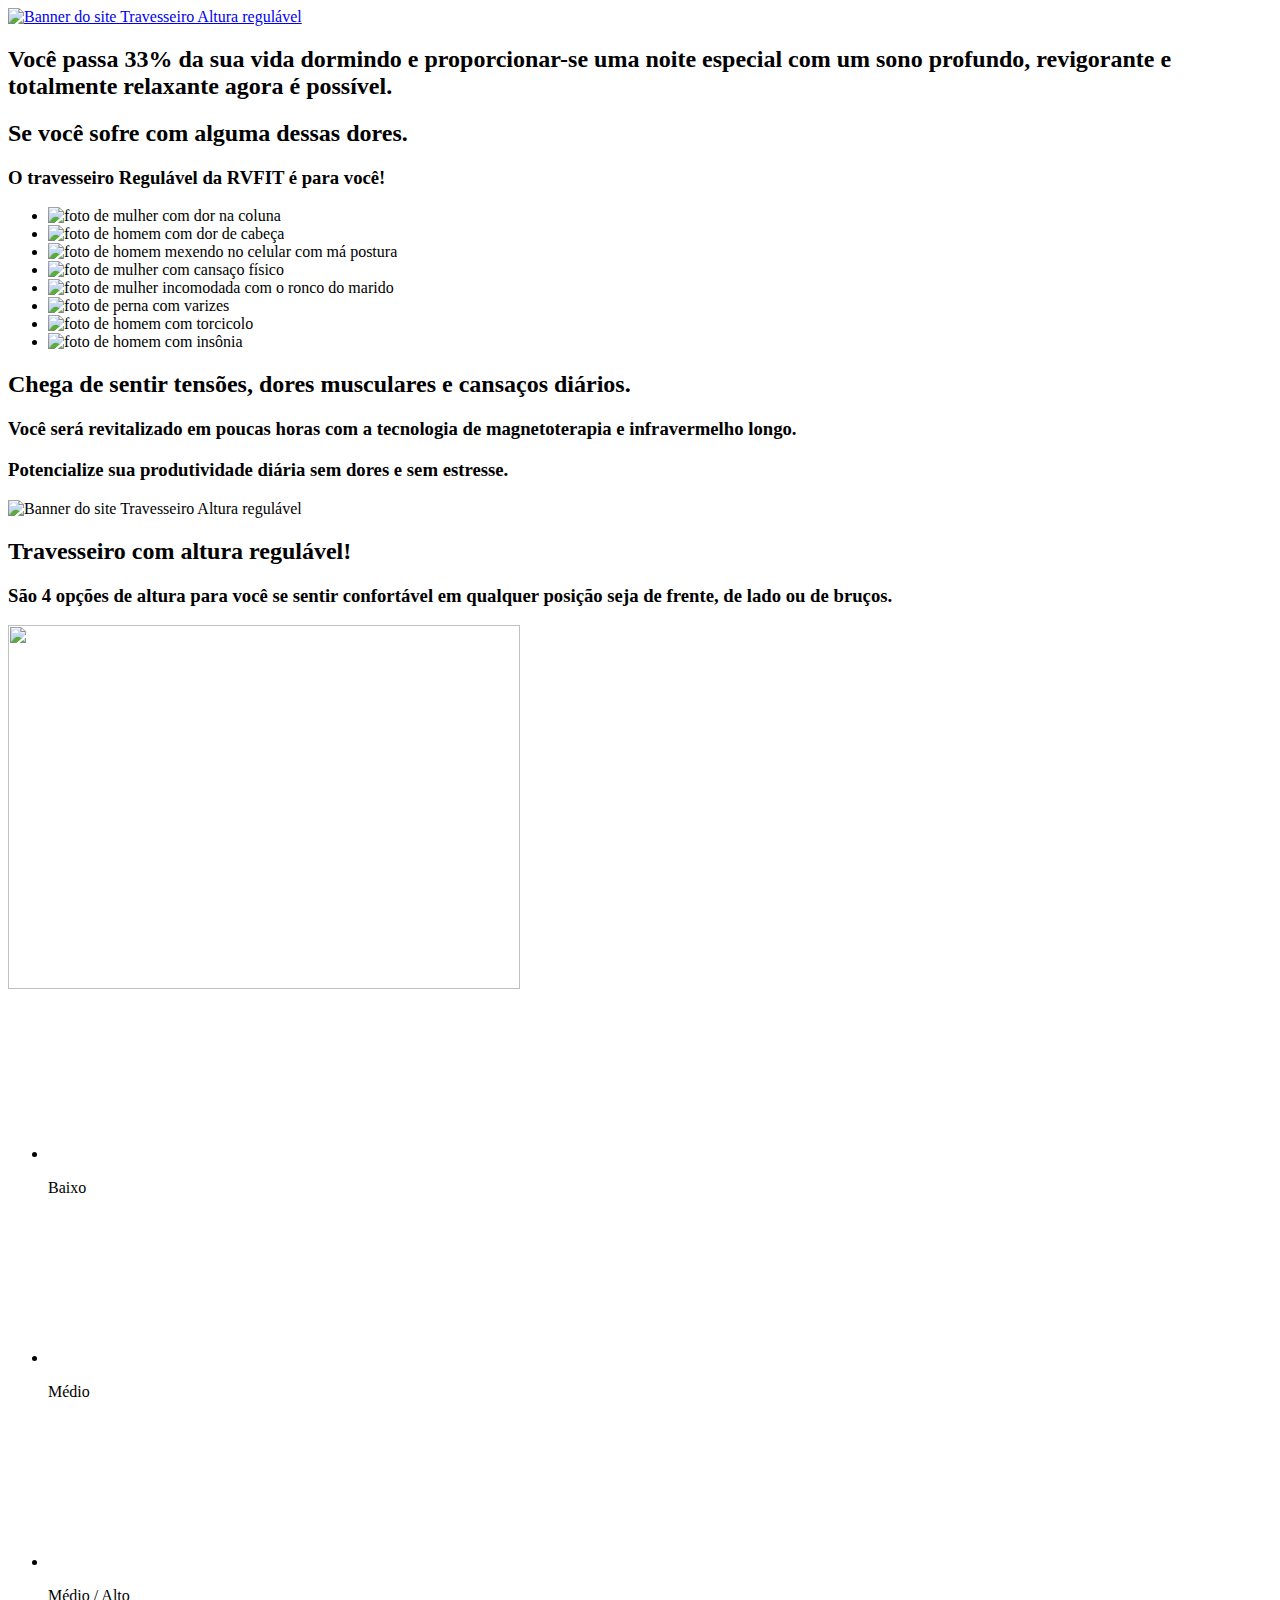
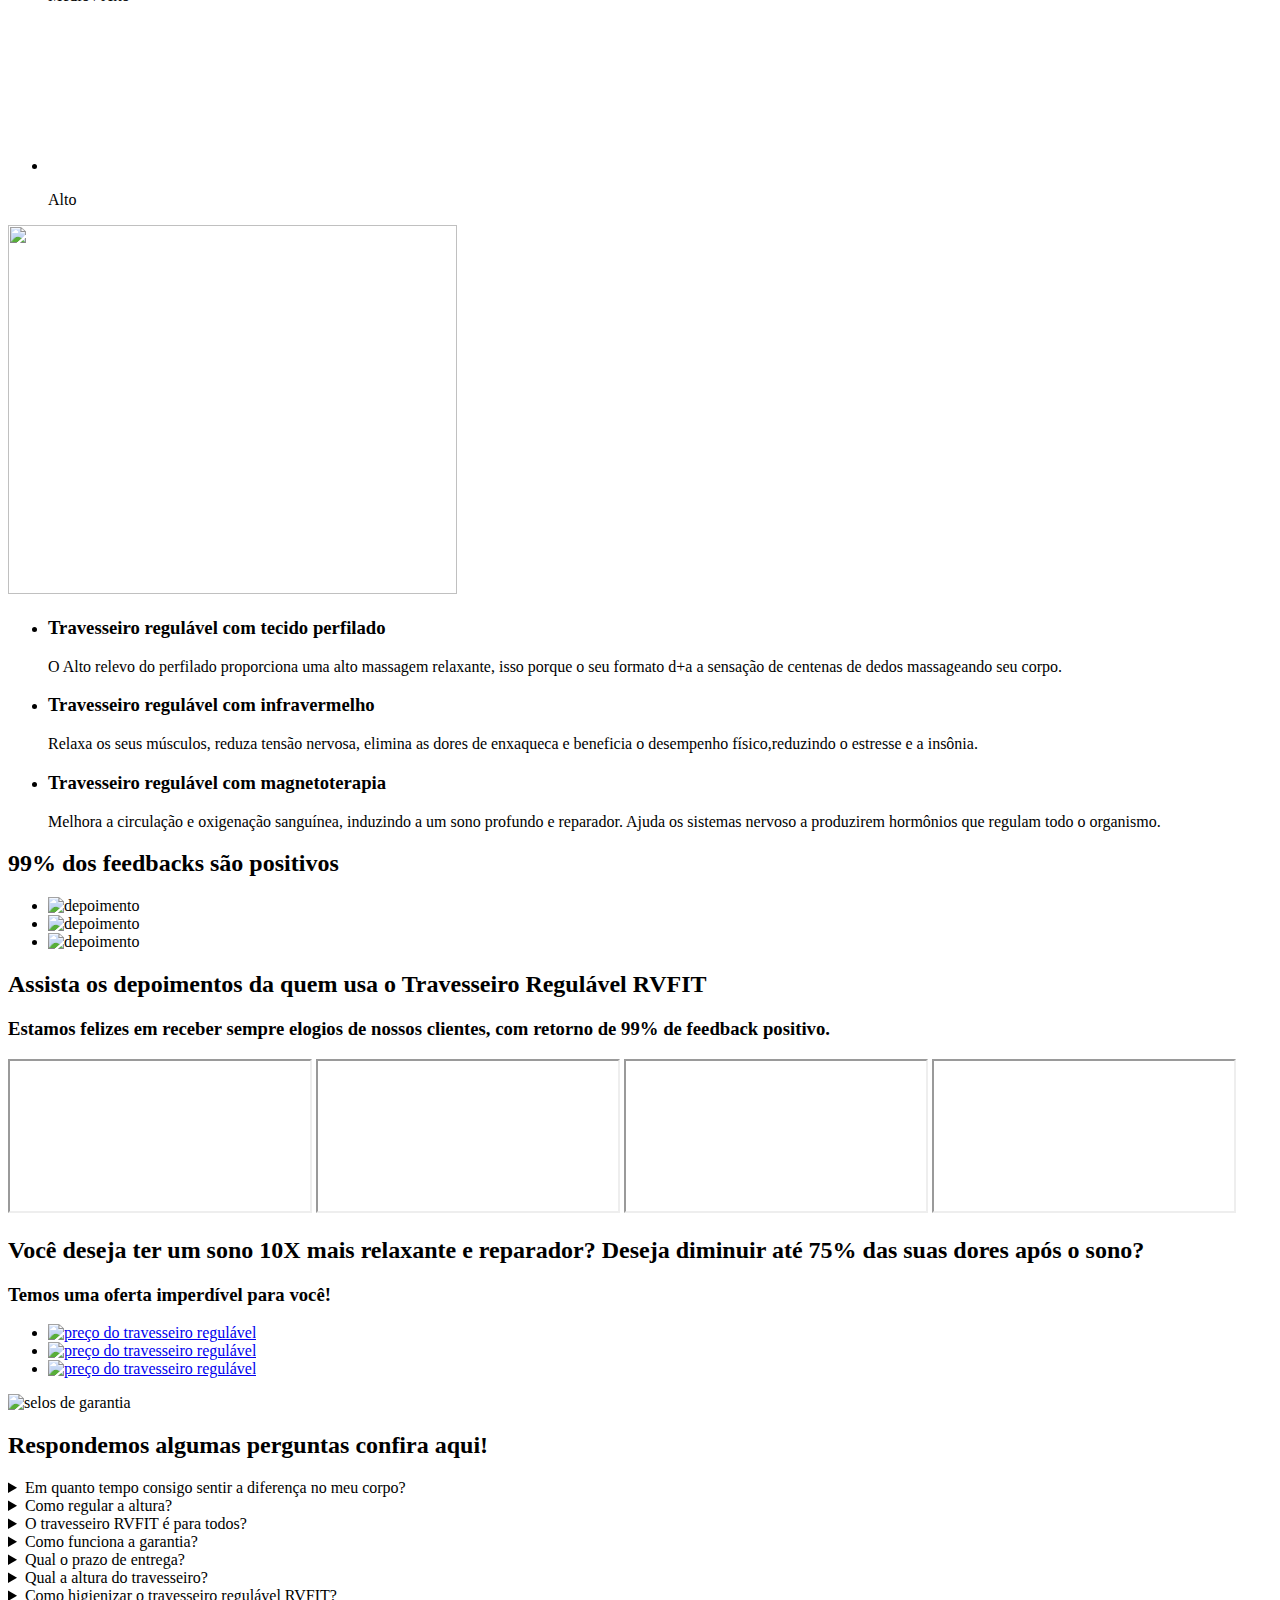
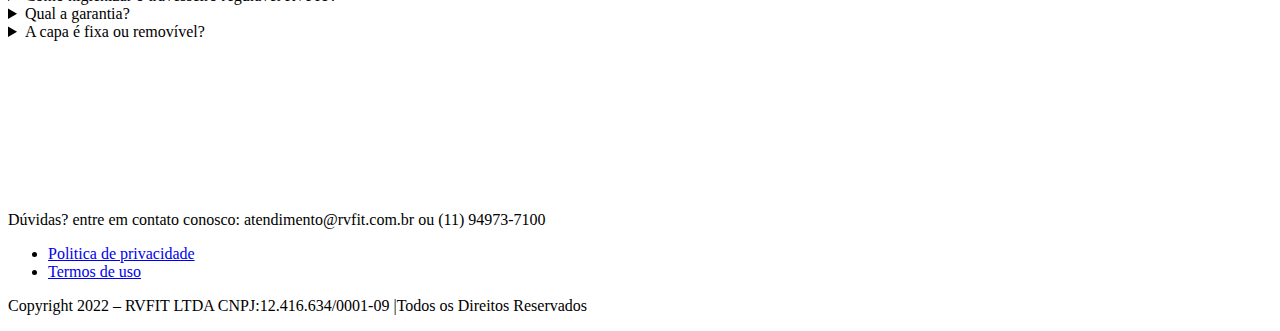
==== index.html @ 74ac34b0 "shared" ====
<!DOCTYPE html>
<html lang="pt-br">
<head>
    <!-- Config-->
    <meta charset="UTF-8" />
    <meta http-equiv="X-UA-Compatible" content="IE=edge" />
    <meta name="viewport" content="width=device-width, initial-scale=1.0" />

    <!-- Primary Meta Tags -->
    <meta name="title" content="Travesseiro altura regulável" />
    <title>Travesseiro Altura Regulável RVFIT</title>
    <meta name="description" content="Travesseiro altura regulável, Tenha um sono 10X mais relaxante e reparador logo na primeira noite!." />
    <link rel="canonical" href="https://www.travesseirorvfit.com.br"/>
    <meta name="author" content="Rodolfo Coprodutor" />
    <link rel="author" href="https://rodolfocoprodutor.com.br" />
    <meta name="robots" content="index, follow" />
    <meta name="language" content="Portuguese" />
    <link rel="icon" type="image/png" href="shared/favicon.png" />

    <!-- Google+ / Schema.org -->
    <meta itemprop="name" content="Travesseiro altura regulável" />
    <meta itemprop="description" content="Travesseiro altura regulável, Tenha um sono 10X mais relaxante e reparador logo nas primeira noite!." />
    <meta itemprop="image" content="shared/thumbnail.jpg" />
    <link rel="publisher" href="https://plus.google.com/+suapagina" />

    <!-- Open Graph / Facebook & Whatsapp & Instagram -->
    <meta property="og:title" content="Travesseiro altura regulável" />
    <meta property="og:description" content="Travesseiro altura regulável, Tenha um sono 10X mais relaxante e reparador logo nas primeira noite!." />
    <meta property="og:url" content="https://www.travesseirorvfit.com.br" />
    <meta property="og:site_name" content="Travesseiro altura regulável" />
    <meta property="og:type" content="website" />
    <meta property="og:image" content="share/thumbnail.jpg" />
    <meta property="og:locale" content="pt_BR" />
    <meta property="og:image:type" content="image/jpg" />
    <meta property="og:image:width" content="300" />
    <meta property="og:image:height" content="300" />
   
     <!-- Twitter -->
    <meta name="twitter:title" content="Travesseiro altura regulável" />
    <meta name="twitter:description" content="Travesseiro altura regulável, Tenha um sono 10X mais relaxante e reparador logo nas primeira noite!." />
    <meta name="twitter:url" content="https://www.travesseirorvfit.com.br" />
    <meta name="twitter:card" content="summary_large_image" />
    <meta name="twitter:image" content="shared/thumbnail.jpg" />
    <meta name="twitter:creator" content="@author" />

    <!-- Pinterest -->
    <meta name="pinterest" content="nopin" description="Sorry, you can't save from my website!" />

    <!-- Verify website ownership -->
    <meta name="google-site-verification" content="" /><!-- Google Search Console -->
    <meta name="facebook-domain-verification" content="" /><!-- facebook verification -->
    <meta name="p:domain_verify" content=""/><!-- Pinterest Console-->


    <!-- Stylesheets-->
    <link rel="stylesheet" href="sources/main.css" />

</head>
</head>
<body>
    <header class="banner-hero">
        <a href="#offer">
            <picture>
                <source media="(min-width:768px)" srcset="assets/banner_desk.webp" type="image/webp">
                <source media="(min-width:320px)" srcset="assets/banner_mob.webp" type="image/webp">
                <img src="assets/banner_desk.webp" alt="Banner do site Travesseiro Altura regulável" width="1920" height="600" type="image/webp">
            </picture>
        </a>
    </header>
    <main>
        <section class="s-chamada">
            <div class="container">
                <h2>
                    Você passa 33% da sua vida dormindo e proporcionar-se uma noite especial com um <b>sono profundo,</b>  revigorante e totalmente <b>relaxante agora é possível.</b>
                </h2>
            </div>
        </section>
    
        <section class="s-pain">
            <div class="container">
                <header class="pain_title">
                    <h2> <b>Se você sofre</b>  com alguma dessas dores.</h2>
                    <h3>O travesseiro Regulável da RVFIT é <b>para você!</b> </h3>
                </header>
                <ul class="pain-content">
                    <li class="pain-item"><img loading="lazy" src="assets/foto-1.webp" alt="foto de mulher com dor na coluna" width="280" height="265" type="image/webp"></li>
                    <li class="pain-item"><img loading="lazy" src="assets/foto-2.webp" alt="foto de homem com dor de cabeça" width="280" height="265" type="image/webp"></li>
                    <li class="pain-item"><img loading="lazy" src="assets/foto-3.webp" alt="foto de homem mexendo no celular com má postura" width="280" height="265" type="image/webp"></li>
                    <li class="pain-item"><img loading="lazy" src="assets/foto-4.webp" alt="foto de mulher com cansaço físico" width="280" height="265" type="image/webp"></li>
                    <li class="pain-item"><img loading="lazy" src="assets/foto-5.webp" alt="foto de mulher incomodada com o ronco do marido" width="280" height="265" type="image/webp"></li>
                    <li class="pain-item"><img loading="lazy" src="assets/foto-6.webp" alt="foto de perna com varizes" width="280" height="265" type="image/webp"></li>
                    <li class="pain-item"><img loading="lazy" src="assets/foto-7.webp" alt="foto de homem com torcicolo" width="280" height="265" type="image/webp"></li>
                    <li class="pain-item"><img loading="lazy" src="assets/foto-8.webp" alt="foto de homem com insônia" width="280" height="265" type="image/webp"></li>
                </ul>
            </div>
        </section>
    
        <section class="s-chega">
            <div class="container">
                <header class="chega-title">
                    <h2>Chega de sentir tensões, dores musculares e cansaços diários.</h2>
                    <h3>Você será revitalizado <strong>em poucas horas</strong>  com a tecnologia de magnetoterapia e infravermelho longo.</h3>
                    <h3>Potencialize sua produtividade diária <strong>sem dores e sem estresse.</strong> </h3>
                </header>
                <picture>
                    <source media="(min-width:768px)" srcset="assets/banner-chega-desk.webp" type="image/webp" />
                    <source media="(min-width:320px)" srcset="assets/banner-chega-mob.webp" type="image/webp" />
                    <img loading="lazy" src="assets/banner-chega-desk.webp" alt="Banner do site Travesseiro Altura regulável" width="1920" height="600" type="image/webp" />
                </picture>
            </div>
        </section>
    
        <section class="s-altura_regulavel">
            <div class="container">
                <header class="altura_regulavel-title">
                    <h2>Travesseiro com altura regulável!</h2>
                    <h3>São 4 opções de altura para você se sentir confortável em qualquer posição seja de frente, de lado ou de bruços.</h3>
                </header>
                <div class="content-altura_regulavel">
                    
                    <img loading="lazy" src="assets/travesseiro.webp" alt="" width="512" height="364" />
                    <ul class="altura_regulavel_items">
                        <li class="altura_regulavel_item">
                            <svg class="icon icon-baixo"><use xlink:href="assets/i.svg#icon-baixo"></use></svg>
                            <p>Baixo</p>
                        </li>
                        <li class="altura_regulavel_item">
                            <svg class="icon icon-baixo"><use xlink:href="assets/i.svg#icon-medio"></use></svg>
                            <p>Médio</p>
                        </li>
                        <li class="altura_regulavel_item">
                            <svg class="icon icon-baixo"><use xlink:href="assets/i.svg#icon-medio-alto"></use></svg>
                            <p>Médio / Alto</p>
                        </li>
                        <li class="altura_regulavel_item">
                            <svg class="icon icon-baixo"><use xlink:href="assets/i.svg#icon-alto"></use></svg>
                            <p>Alto</p>
                        </li>
                    </ul>
                </div>
            </div>
        </section>
        <section class="s-travesseiro-tec">
            <div class="container">
                <img loading="lazy" src="assets/travesseiro-tec.webp" alt="" width="449" height="369">
                <ul>
                    <li>
                        <h3> Travesseiro regulável com tecido perfilado</h3>
                        <p>O Alto relevo do perfilado proporciona uma alto massagem relaxante, isso porque o seu formato d+a a sensação de centenas de dedos massageando seu corpo.</p>
                    </li>
                    <li>
                        <h3> Travesseiro regulável com infravermelho</h3>
                        <p>Relaxa os seus músculos, reduza tensão nervosa, elimina as dores de enxaqueca e beneficia o desempenho físico,reduzindo o estresse e a insônia.</p>
                    </li>
                    <li>
                        <h3> Travesseiro regulável com magnetoterapia</h3>
                        <p>Melhora a circulação e oxigenação sanguínea, induzindo a um sono profundo e reparador. Ajuda os sistemas nervoso a produzirem hormônios que regulam todo o organismo.</p>
                    </li>
                </ul>
            </div>
        </section>

        <section class="s-google">
            <div class="container">
                <header class="google-title">
                    <h2>99% dos feedbacks são positivos</h2>
                </header>
                <div class="content-google">
                    <ul>
                        <li class="avaliacao">
                            <img loading="lazy" src="assets/depoimento-1.webp" alt="depoimento" width="640" height="1140">
                        </li>
                        <li class="avaliacao">
                            <img loading="lazy" src="assets/depoimento-2.webp" alt="depoimento" width="640" height="1140">
                        </li>
                        <li class="avaliacao">
                            <img loading="lazy" src="assets/depoimento-2.webp" alt="depoimento" width="640" height="1140">
                        </li>
                        
                    </ul>
                </div>
            </div>
        </section>

        <section class="s-depoimentos">
            <div class="container">
                <div class="depoimentos-title">
                    <h2>Assista os depoimentos da quem usa o Travesseiro Regulável RVFIT</h2>
                    <h3>Estamos felizes em receber sempre elogios de nossos clientes, com retorno de <strong>99% de feedback positivo.</strong> </h3>
                </div>
                <div class="content-depoimentos">
                    
                    <iframe src="https://www.youtube.com/embed/ycH0AL07REw"></iframe>

                    <iframe src="https://www.youtube.com/embed/g_jh-Hj7Re0"></iframe>

                    <iframe src="https://www.youtube.com/embed/1iN8VGmGrv4"></iframe>

                    <iframe src="https://www.youtube.com/embed/cWYl46pFeRU"></iframe>
                </div>
            </div>
        </section>

        <section class="s-offer">
            <div class="container">
                <div class="offer-title">
                    <h2>Você deseja ter um sono <strong> 10X mais relaxante</strong> e reparador?
                        Deseja <strong> diminuir até 75% das suas dores</strong> após o sono?</h2>
                    
                    <h3>Temos uma <b> oferta imperdível</b> para você!</h3>
                </div> 
                <ul class="content-offer" id="offer">
                        <li><a href="https://app.monetizze.com.br/checkout/DCB167371" target="_blank" rel="noopener noreferrer"><img src="assets/plano-1.webp" alt="preço do travesseiro regulável" width="280" height="517"></a></li>
                        <li><a href="https://app.monetizze.com.br/checkout/DRB167372" target="_blank" rel="noopener noreferrer"><img src="assets/plano-2.webp" alt="preço do travesseiro regulável" width="280" height="517"></a></li>
                        <li><a href="https://app.monetizze.com.br/checkout/DDV172628" target="_blank" rel="noopener noreferrer"><img src="assets/plano-3.webp" alt="preço do travesseiro regulável" width="280" height="517"></a></li>
                </ul>
                <img class="selos" loading="lazy" src="assets/selos.webp" alt="selos de garantia" width="410" height="37">   
            </div>
        </section>
        <section class="s-faq">
            <div class="container">
                <h2>Respondemos algumas perguntas confira aqui!</h2>

                <div class="content-faq">
                    <details>
                        <summary>Em quanto tempo consigo sentir a diferença no meu corpo?</summary>
                        <p>A diferença pode ser percebida logo na primeira noite de sono.</p>
                    </details>
                    <details>
                        <summary>Como regular a altura?</summary>
                        <p>Para regular a altura, você deve abrir o zíper lateral e fazer o controle através das camadas.</p>
                    </details>
                    <details>
                        <summary>O travesseiro RVFIT é para todos?</summary>
                        <p>O travesseiro RVFIT pode ser usado por adultos e crianças devido ao seu controle de altura e é vedado o uso, apenas para pessoas usuárias de marca passo.</p>
                    </details>
                    <details>
                        <summary>Como funciona a garantia?</summary>
                        <p>A garantia é de xxxxx dias para defeitos de fabricação.</p>
                    </details>
                    <details>
                        <summary>Qual o prazo de entrega?</summary>
                        <p>Somo uma empresa Nacional com estoque no Brasil, nosso prazo de entrega é de até xxxx dias.</p>
                    </details>
                    <details>
                        <summary>Qual a altura do travesseiro?</summary>
                        <p>O travesseiro regulável da RVFIT vai de 5 a 12 cm podendo ser regulado conforme a sua necessidade.</p>
                    </details>
                    <details>
                        <summary>Como higienizar o travesseiro regulável RVFIT?</summary>
                        <p>Indicamos usar fronha impermeável e outra de algodão, para que se higienize apenas as fronhas , para manter seu travesseiro livre de ácaros e bactérias.</p>
                    </details>
                    <details>
                        <summary>Qual a garantia?</summary>
                        <p>Confiamos tanto na qualidade do RVFIT que oferecemos uma Garantia DE 3 meses , conforto, qualidade e tecnologia juntos em um único travesseiro.</p>
                    </details>
                    <details>
                        <summary>A capa é fixa ou removível?</summary>
                        <p>A capa é fixa, sugerimos colocar fronha impermeável e de algodão.</p>
                    </details>
                </div>
            </div>
        </section>
    </main>

    <footer>
            <div class="container">
                <svg class="logo"><use xlink:href="assets/i.svg#logo"></use></svg>
                <p>Dúvidas? entre em contato conosco: atendimento@rvfit.com.br ou (11) 94973-7100</p>
                <nav>
                    <ul>
                        <li> <a href="termos.html" target="_blank" rel="noopener noreferrer">Politica de privacidade</a> </li>
                        <li><a href="politica.html" target="_blank" rel="noopener noreferrer">Termos de uso</a> </li>
                    </ul>
                </nav>
                <p>Copyright 2022 – RVFIT LTDA CNPJ:12.416.634/0001-09 |Todos os Direitos Reservados </p>
            </div>
    </footer>

</body>
</html>
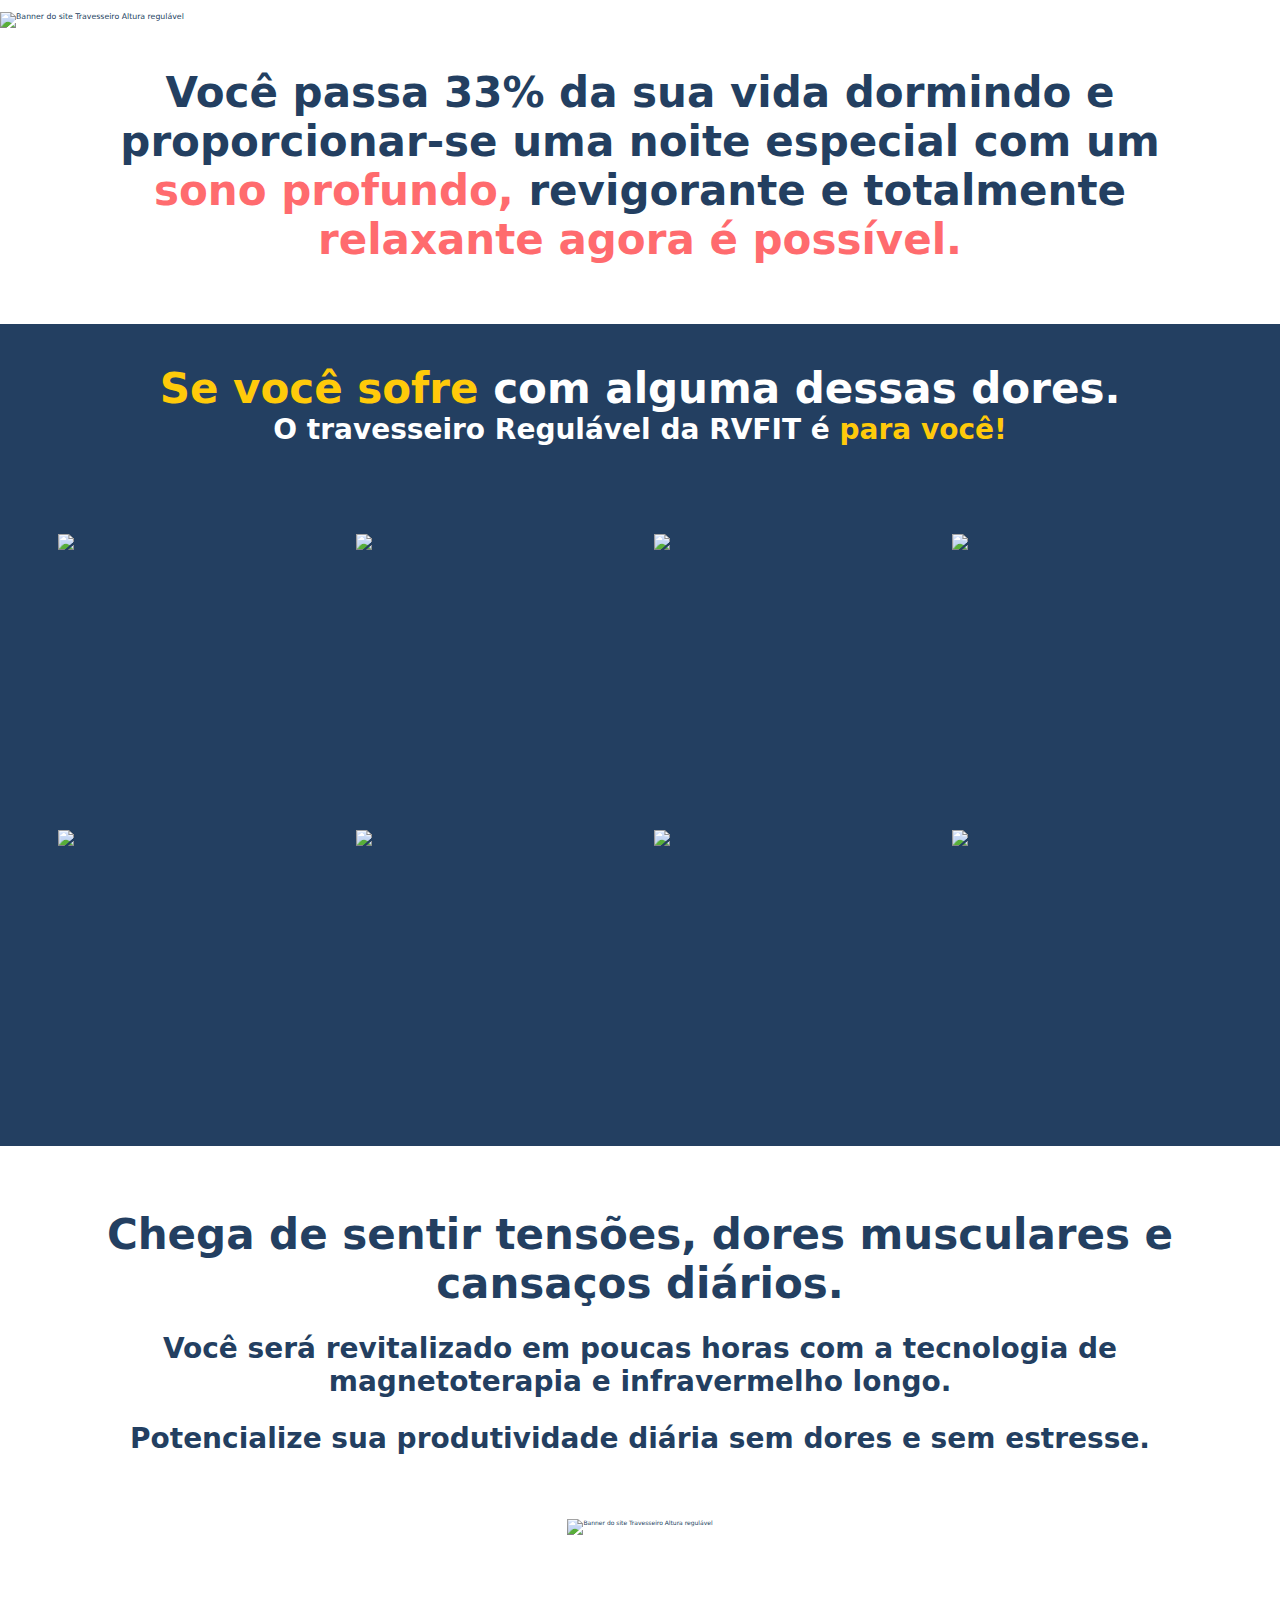
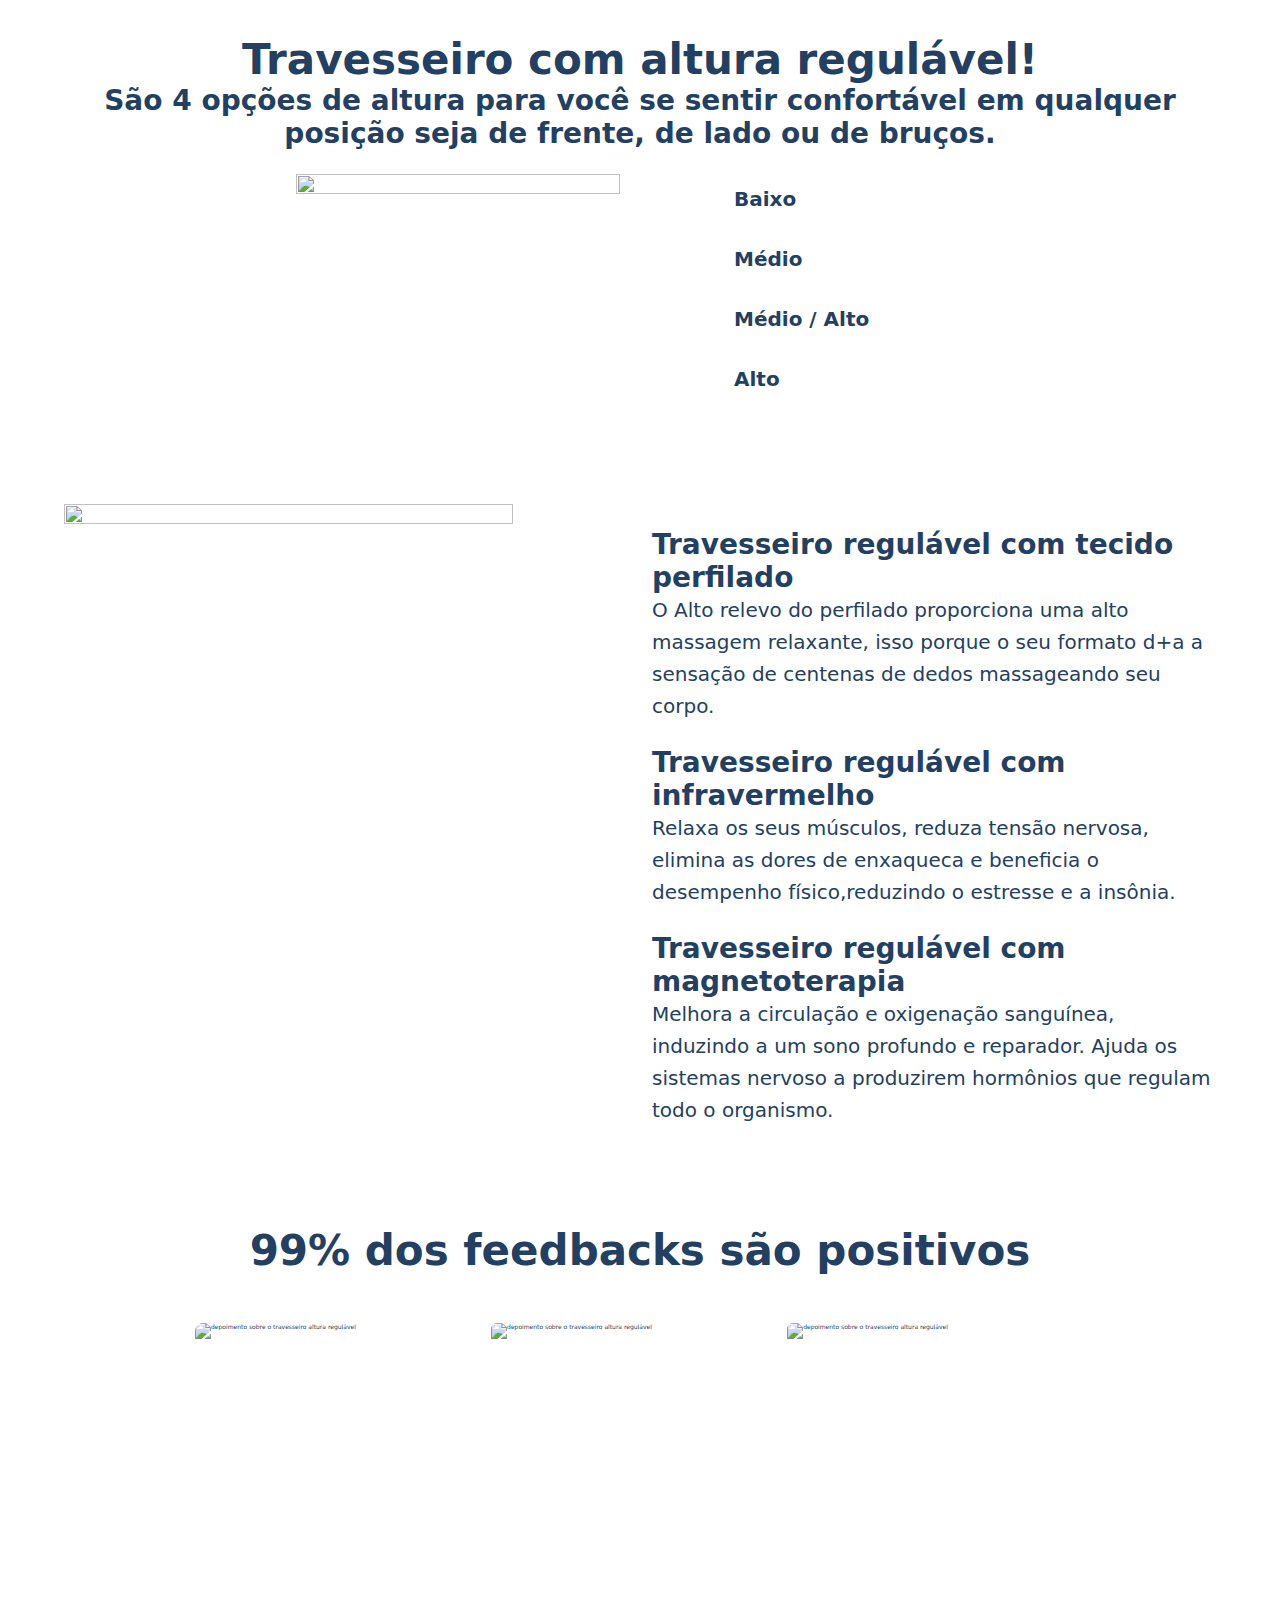
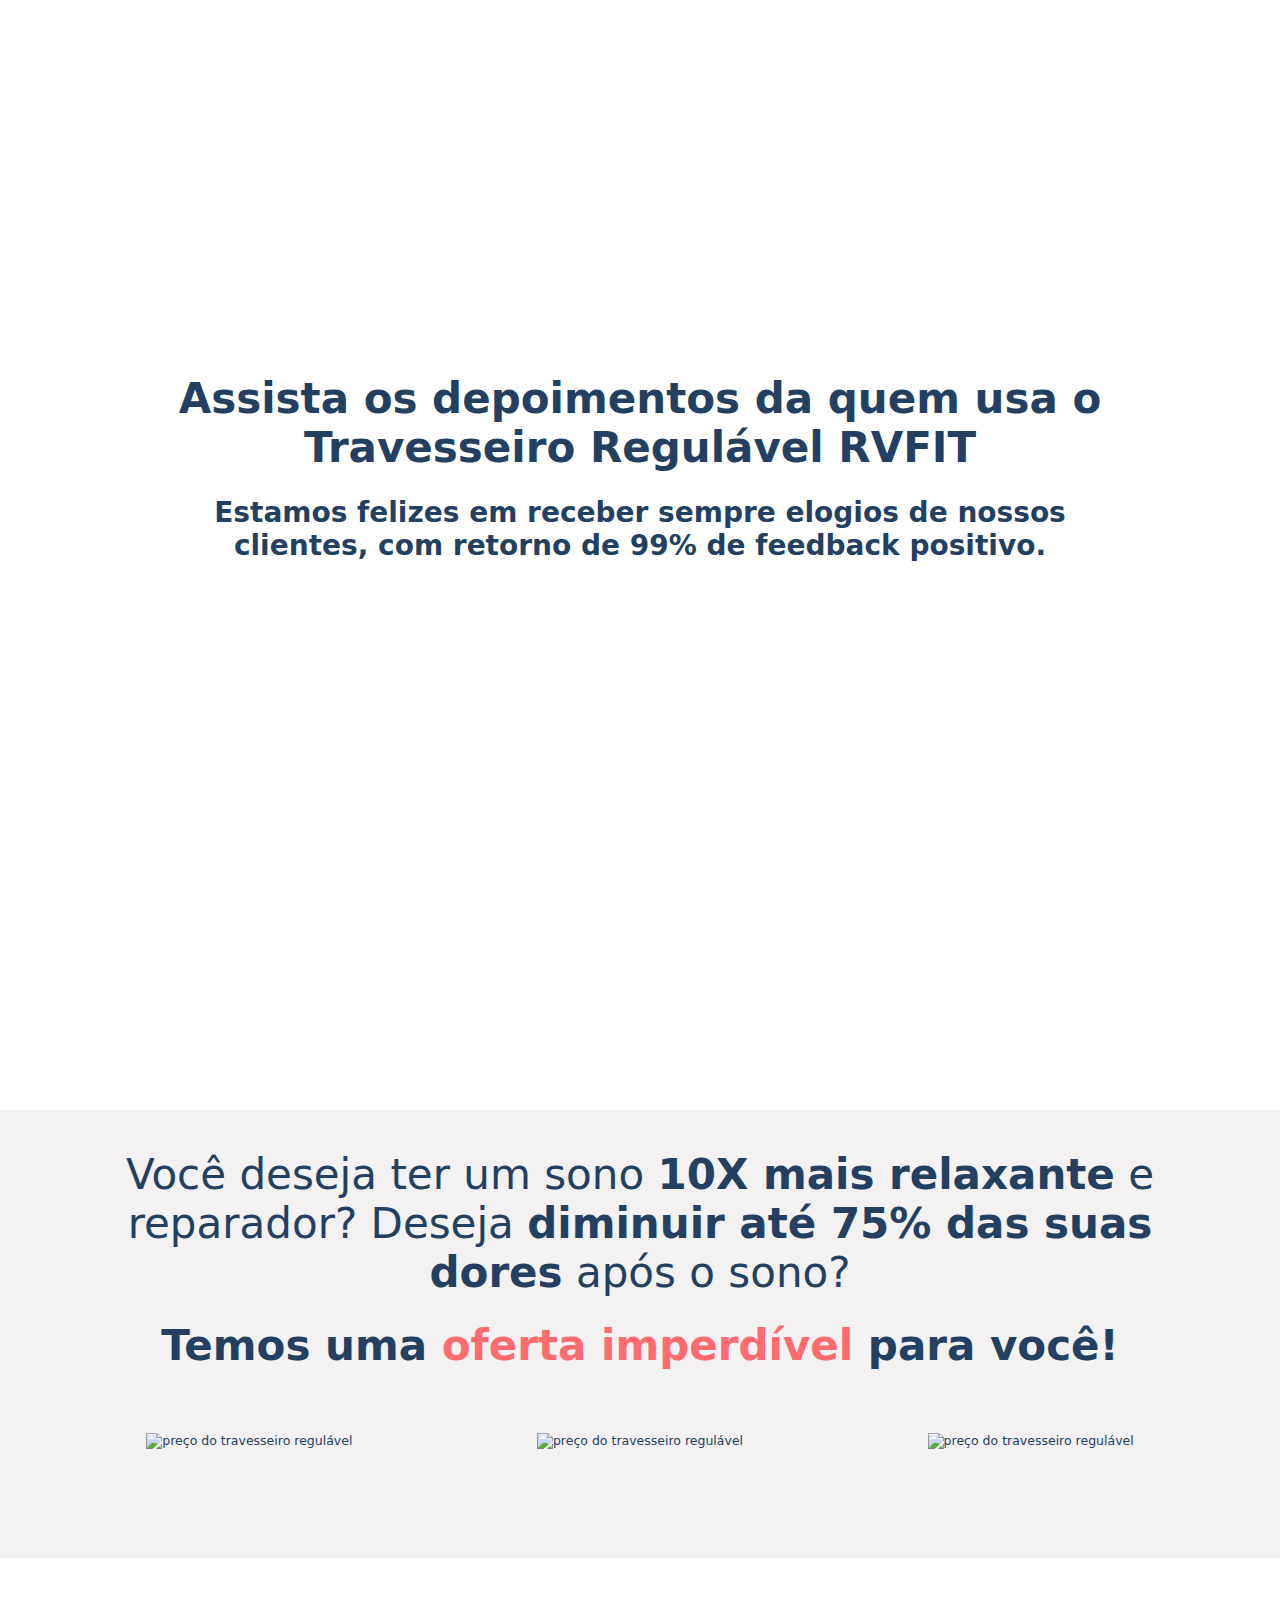
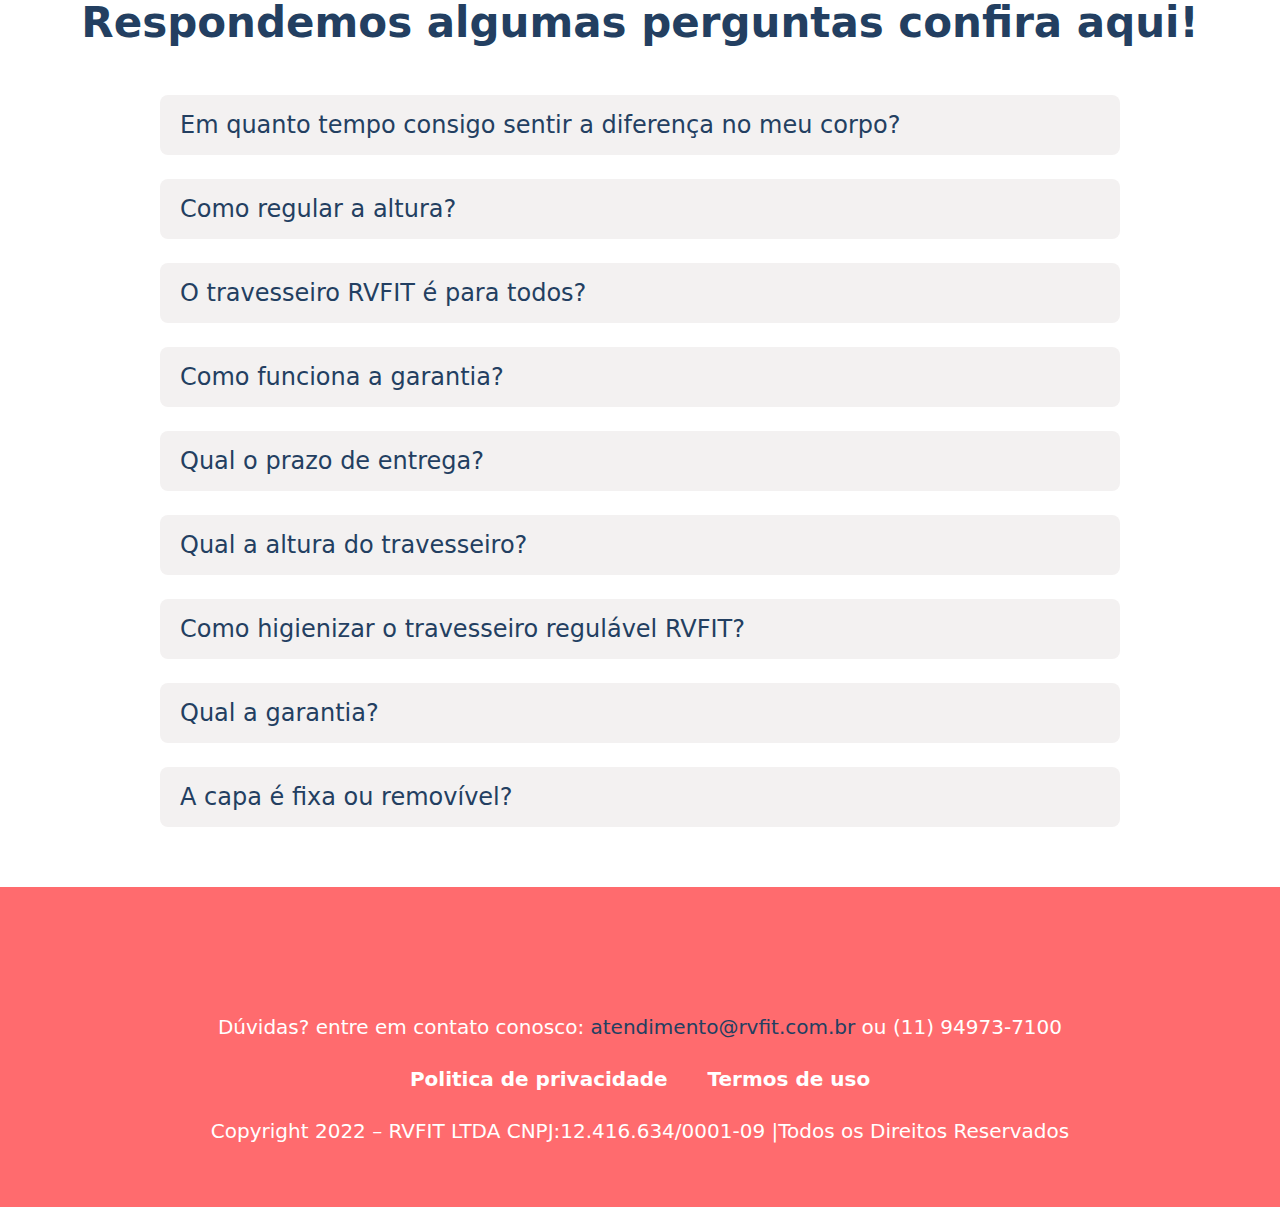
==== commit 5cb60ad8: "depoimentos carrossel" ====
--- a/index.html
+++ b/index.html
@@ -29,7 +29,7 @@
     <meta property="og:url" content="https://www.travesseirorvfit.com.br" />
     <meta property="og:site_name" content="Travesseiro altura regulável" />
     <meta property="og:type" content="website" />
-    <meta property="og:image" content="share/thumbnail.jpg" />
+    <meta property="og:image" content="shared/thumbnail.jpg" />
     <meta property="og:locale" content="pt_BR" />
     <meta property="og:image:type" content="image/jpg" />
     <meta property="og:image:width" content="300" />
@@ -165,19 +165,12 @@
                 <header class="google-title">
                     <h2>99% dos feedbacks são positivos</h2>
                 </header>
-                <div class="content-google">
-                    <ul>
-                        <li class="avaliacao">
-                            <img loading="lazy" src="assets/depoimento-1.webp" alt="depoimento" width="640" height="1140">
-                        </li>
-                        <li class="avaliacao">
-                            <img loading="lazy" src="assets/depoimento-2.webp" alt="depoimento" width="640" height="1140">
-                        </li>
-                        <li class="avaliacao">
-                            <img loading="lazy" src="assets/depoimento-2.webp" alt="depoimento" width="640" height="1140">
-                        </li>
-                        
-                    </ul>
+                <div class="content_recomend">
+                     <figure>
+                        <img loading="lazy" src='assets/depoimento-1.webp' alt='depoimento sobre o travesseiro altura regulável' width="640" height="1140">
+                        <img loading="lazy" src='assets/depoimento-2.webp' alt='depoimento sobre o travesseiro altura regulável' width="640" height="1140">
+                        <img loading="lazy" src='assets/depoimento-3.webp' alt='depoimento sobre o travesseiro altura regulável' width="640" height="1140">
+                    </figure>
                 </div>
             </div>
         </section>
@@ -266,7 +259,7 @@
     <footer>
             <div class="container">
                 <svg class="logo"><use xlink:href="assets/i.svg#logo"></use></svg>
-                <p>Dúvidas? entre em contato conosco: atendimento@rvfit.com.br ou (11) 94973-7100</p>
+                <p>Dúvidas? entre em contato conosco: <a href="mailto:atendimento@rvfit.com.br">atendimento@rvfit.com.br</a>  ou <a href="https://web.whatsapp.com/send?phone=55%2011%2094973-7100&text=Ol%C3%A1%2C+tenho+algumas+d%C3%BAvidas" target="_blank" rel="noopener noreferrer"></a> (11) 94973-7100</p>
                 <nav>
                     <ul>
                         <li> <a href="termos.html" target="_blank" rel="noopener noreferrer">Politica de privacidade</a> </li>
--- a/sources/main.css
+++ b/sources/main.css
@@ -0,0 +1,414 @@
+/* Variables css*/
+:root{
+    /* Colors */
+    /* Color mode HSL(hue, saturation, lightness)*/
+    /*
+        blue    :   hsl(224, 69%, 14%)
+        red     :   hsl(0, 100%, 43%)
+        gray    :   hsl(0, 0%, 98%)
+        green   :   hsl(100, 83%, 41%)
+        yellow  :   HSL(52, 100%, 50%)
+    */
+
+    --hue: 213;
+    --sat: 47%;
+    --lig: 26%;
+
+    --brand-color1: hsl(var(--hue), var(--sat), var(--lig)) ;
+    --brand-color2: hsl(359, 100%, 71%);
+    --brand-color2-light: hsl(359, 100%, 90%);
+    --gray-color: hsl(0, 8%, 95%);
+    --title-color: hsl(var(--hue), var(--sat), var(--lig));
+    --text-color: hsl(var(--hue), 15%, 45%);
+    --text-color-light: hsl(var(--hue), 8%, 75%);
+    --text-color-lighten: hsl(var(--hue), 8%, 92%);
+    --body-color: hsl(var(--hue), 100%, 99%);
+    --container-color: #fff;
+    --attention-color-red: hsl(0, 100%, 43%);
+    --attention-color-green: hsl(120, 60%, 48%);
+    --attention-color-green-shadow: hsl(120, 60%, 32%);
+    --attention-color-yellow: hsl(47, 100%, 52%);
+
+    /* Font and typography */
+    /* .5rem = 8px / 1rem = 16px */
+    --body-font: 'system-ui', sans-serif;
+    --header: 5.8rem;
+    --title: clamp(3.2rem, 3.8vw, 4.2rem);
+    --subtitle: clamp(2rem, 2.4vw, 2.8rem);
+    --subtitle-h4: clamp(1.8rem, 2.2vw, 2.4rem);
+    --body-text: clamp(1.6rem, 1.8vw, 2rem);
+    --details: clamp(1.4rem, 1.6vw, 1.8rem);
+    --smallest: clamp(1rem, 1.2vw, 1.4rem);
+
+}
+
+*,
+*::after,
+*::before{
+    list-style:none;
+    text-decoration:none;
+    margin:0;
+    padding:0;
+    text-align:left;
+    border:0;
+    outline-color:#ccc;
+    color: var(--brand-color1);
+    -webkit-font-smoothing:antialiased;
+    -moz-osx-font-smoothing:grayscale;
+    -webkit-box-sizing:border-box;
+    box-sizing:border-box;
+    font-size:62.5%;
+    font-family: var(--body-font);
+    font-display:optional;
+}
+html{
+    max-width: 1920px;
+    margin: auto;
+    scroll-behavior: smooth;
+    direction: ltr;
+}
+
+h1{
+    font-size: var(--header);
+    text-transform: uppercase;
+    font-weight: 700;
+    line-height: 120%;
+    text-align: center;
+}
+h2{
+    font-size: var(--title);
+    font-weight: 700;
+}
+h3{
+    font-size: var(--subtitle);
+    font-weight: 600;
+}
+h4{
+    font-size: var(--subtitle-h4);
+    font-weight: 500;
+}
+p{
+    font-size: var(--body-text);
+    line-height: 160%;
+}
+li{
+    font-size: var(--body-text);
+}
+a{
+    font-size: var(--body-text);
+    font-weight: 500;
+}
+img{
+    width: 100%;
+    height: auto;
+}
+span{
+    font-size: inherit;
+}
+strong{
+    font-size: inherit;
+}
+details{
+    font-size: var(--subtitle-h4);
+}
+summary{
+    font-size: var(--body-font);
+    font-weight: 500;
+}
+b{
+    font-size: inherit;
+}
+.icon-stars {
+    width: 2rem;
+    height: 2rem;
+    stroke-width: 0;
+    stroke: currentColor;
+    fill: var(--attention-color-yellow);
+}
+.icon-baixo {
+    width: 6.4rem;
+    height: 5rem;
+    stroke-width: 0;
+    stroke: currentColor;
+    fill: var(--brand-color2-light);
+}
+.logo {
+    width: 24.9rem;
+    height: 6rem;
+    stroke-width: 0;
+    stroke: currentColor;
+    fill: var(--brand-color2-light);
+}
+
+section{
+    padding-top: 4rem;
+    padding-bottom: 6rem;
+}
+.container{
+    display: grid;
+    width: min(100% - 10%, 1280px);
+    margin-inline: auto;
+    gap: 2.4rem;
+}
+
+section.banner-hero img{
+    max-width: max-content;
+    object-fit: contain;
+    max-height: 100vh;
+    object-position: center;
+}
+
+section.s-chamada .container h2{
+    text-align: center;
+}
+section.s-chamada .container h2 b{
+    color: var(--brand-color2);
+}
+
+section.s-pain{
+    background-color: var(--brand-color1);
+
+}
+
+section.s-pain .container .pain_title h2,
+section.s-pain .container .pain_title h3{
+    color: #fff;
+    text-align: center;
+}
+section.s-pain .container .pain_title h2 b,
+section.s-pain .container .pain_title h3 b{
+    color: var(--attention-color-yellow);
+}
+section.s-pain .container .pain-content{
+    display: grid;
+    grid-template-columns: repeat(auto-fit, minmax(24rem, auto));
+    margin-top: 6.4rem;
+    gap: 4rem;
+    justify-items: center;
+}
+section.s-pain .container .pain-content .pain-item{
+    display: grid;
+    max-width: 280px;
+    max-height: 256px;
+}
+section.s-pain .container .pain-content .pain-item img{
+    max-width: max-content;
+    height: auto;
+    object-fit: contain;
+    object-position: center;
+}
+
+section.s-chega .container .chega-title h2,
+section.s-chega .container .chega-title h3 {
+    text-align: center;
+    margin-top: 2.4rem;
+}
+section.s-chega .container picture {
+    margin: auto;
+    margin-top: 4rem;
+}
+section.s-chega .container img{
+    object-fit: contain;
+    object-position: center;
+    max-width: max-content;
+}
+section.s-altura_regulavel .container .altura_regulavel-title h2,
+section.s-altura_regulavel .container .altura_regulavel-title h3{
+    text-align: center;
+}
+section.s-altura_regulavel .container .content-altura_regulavel{
+    display: grid;
+    grid-template-columns: repeat(auto-fit, minmax(280px, 1fr));
+    gap: 4rem;
+}
+section.s-altura_regulavel .container .content-altura_regulavel img{
+    max-width: max-content;
+    max-height: 364px;
+    object-fit: contain;
+    object-position: center;
+    justify-self: flex-end;
+}
+section.s-altura_regulavel .container .content-altura_regulavel .altura_regulavel_items{
+    display: flex;
+    flex-direction: column;
+    gap: 1rem;
+    justify-content: center;
+}
+section.s-altura_regulavel .container .content-altura_regulavel .altura_regulavel_items .altura_regulavel_item{
+    display: flex;
+    gap: 1rem;
+    align-items: center;
+}
+section.s-altura_regulavel .container .content-altura_regulavel .altura_regulavel_items .altura_regulavel_item p{
+    font-weight: 600;
+}
+section.s-altura_regulavel .container .content-altura_regulavel .altura_regulavel_items .altura_regulavel_item img{
+    max-width: 6.4rem;
+}
+section.s-travesseiro-tec .container{
+    grid-template-columns: repeat(auto-fit, minmax(320px, 1fr));
+}
+section.s-travesseiro-tec .container img{
+    max-width: max-content;
+    max-height: 369px;
+    object-fit: contain;
+}
+section.s-travesseiro-tec .container ul li{
+    margin-top: 2.4rem;
+}
+
+section.s-google .container .google-title{
+    margin: auto;
+    width: 100%;
+    max-height: 25.6rem;
+    display: flex;
+    flex-direction: column;
+    grid-auto-rows: max-content;
+    justify-content: center;
+}
+section.s-google .container .google-title h2{
+    text-align: center;
+    margin-bottom: 2.4rem;
+}
+section.s-google .container .google-title p{
+    text-align: center;
+}
+section.s-google .container .content_recomend{ 
+    align-content: center;
+    background: transparent;
+    padding: 0; 
+    display: grid;
+    overflow: hidden;
+    justify-content: center;
+}
+section.s-google .container .content_recomend figure {
+overflow: auto;
+scroll-snap-type: x mandatory;
+border-radius: .8rem;
+}
+section.s-google .container .content_recomend img {
+scroll-snap-align: start; 
+border-radius: .6rem;
+margin-bottom: 15px;
+width: max-content;
+object-fit: contain;
+height: 512px;
+margin-right: .8rem;
+}
+section.s-google .container .content_recomend figure {
+align-content: center;
+border:none;
+background-color: transparent;
+display: grid;
+grid: auto / repeat(7, auto);
+grid-gap: 1em;
+}
+
+section.s-depoimentos .container .depoimentos-title h2,
+section.s-depoimentos .container .depoimentos-title h3{
+    text-align: center;
+    width: 100%;
+    max-width: 96rem;
+    margin: auto;
+    margin-top: 2.4rem;
+}
+section.s-depoimentos .container .content-depoimentos{
+    display: grid;
+    grid-template-columns: repeat(auto-fit, minmax(28rem, 1fr));
+    gap: 2.4rem;
+    justify-content: center;
+    justify-items: stretch;
+    align-items: stretch;
+}
+section.s-depoimentos .container .content-depoimentos iframe{
+    display: block;
+    min-height: 220px;
+}
+
+section.s-offer .container .offer-title h2{
+    text-align: center;
+    font-weight: 400;
+}
+section.s-offer .container .offer-title h3{
+    text-align: center;
+    font-weight: 700;
+    font-size: var(--title);
+    margin-top: 2.4rem;
+}
+section.s-offer .container .offer-title h3 b{
+    color: var(--brand-color2);
+}
+section.s-offer .container .content-offer{
+    display: grid;
+    grid-template-columns: repeat(auto-fit, minmax(320px, 1fr));
+    gap: 2rem;
+    justify-items:center;
+    justify-content: space-between;
+    margin-top: 3.2rem;
+}
+section.s-offer .container .content-offer li img{
+    max-width: 28rem;
+    max-height: max-content;
+    object-fit: contain;
+}
+section.s-offer{
+    background-color: var(--gray-color);
+}
+section.s-offer .container .selos{
+    max-width: max-content;
+    max-height: 3.7rem;
+    object-fit: contain;
+    justify-self: center;
+    margin-top: 2.4rem;
+}
+section.s-faq .container h2{
+    text-align: center;
+}
+section.s-faq .container .content-faq{
+    width: 100%;
+    max-width: 96rem;
+    justify-self: center;
+}
+section.s-faq .container .content-faq details{
+    margin-top: 2.4rem;
+    width: 100%;
+}
+section.s-faq .container .content-faq details p{
+    padding: 0 2rem
+}
+section.s-faq .container .content-faq summary{
+    display: block;
+    margin-top: 2.4rem;
+    padding: 1.6rem 2rem;
+    border-radius: .8rem;
+    background-color: var(--gray-color);
+    cursor: pointer;
+
+}
+
+footer{
+    padding-top: 4rem;
+    padding-bottom: 6rem;
+    background-color: var(--brand-color2);
+}
+footer .logo{
+    margin: auto;
+}
+footer p{
+    text-align: center;
+    color: #fff;
+}
+footer nav ul{
+    width: 100%;
+    display: flex;
+    gap: 4rem;
+    justify-content: center;
+}
+footer nav ul li a{
+    color: #fff;
+    font-weight: 600;
+}
+
+iframe{
+
+}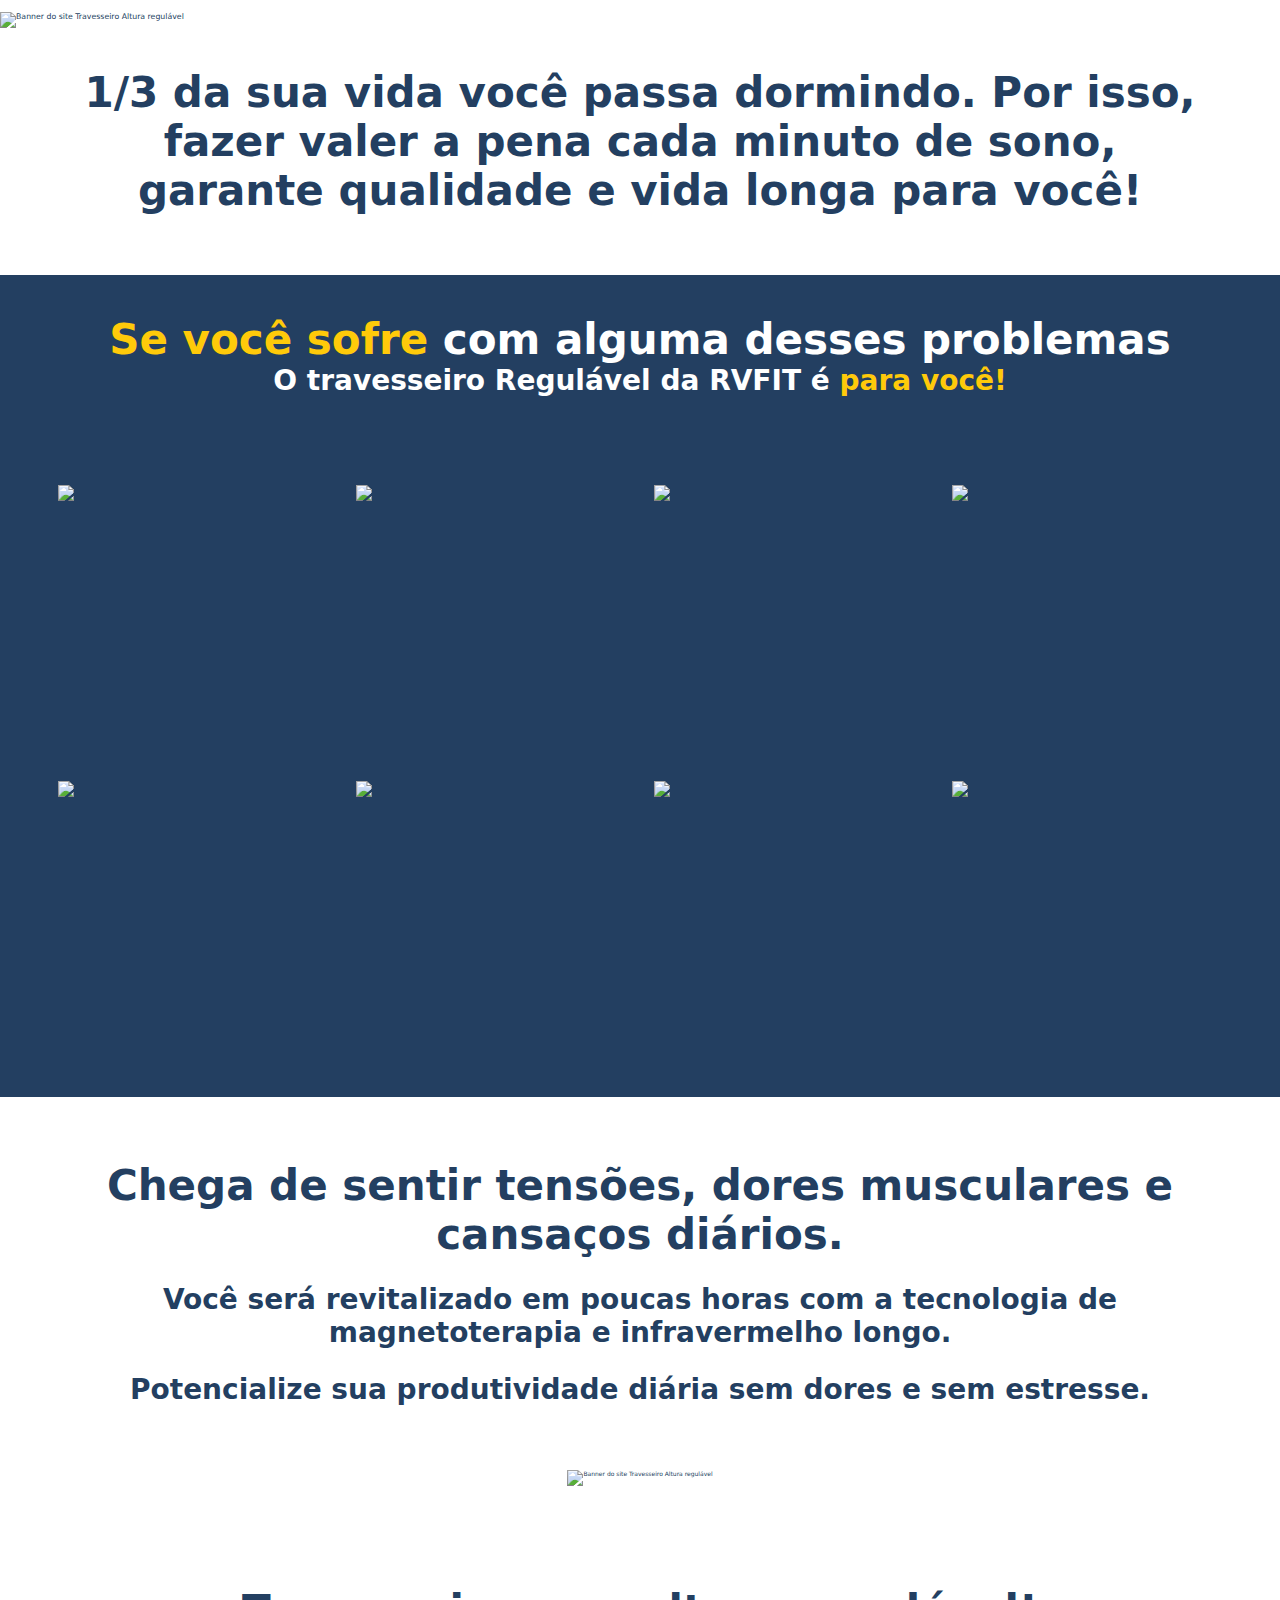
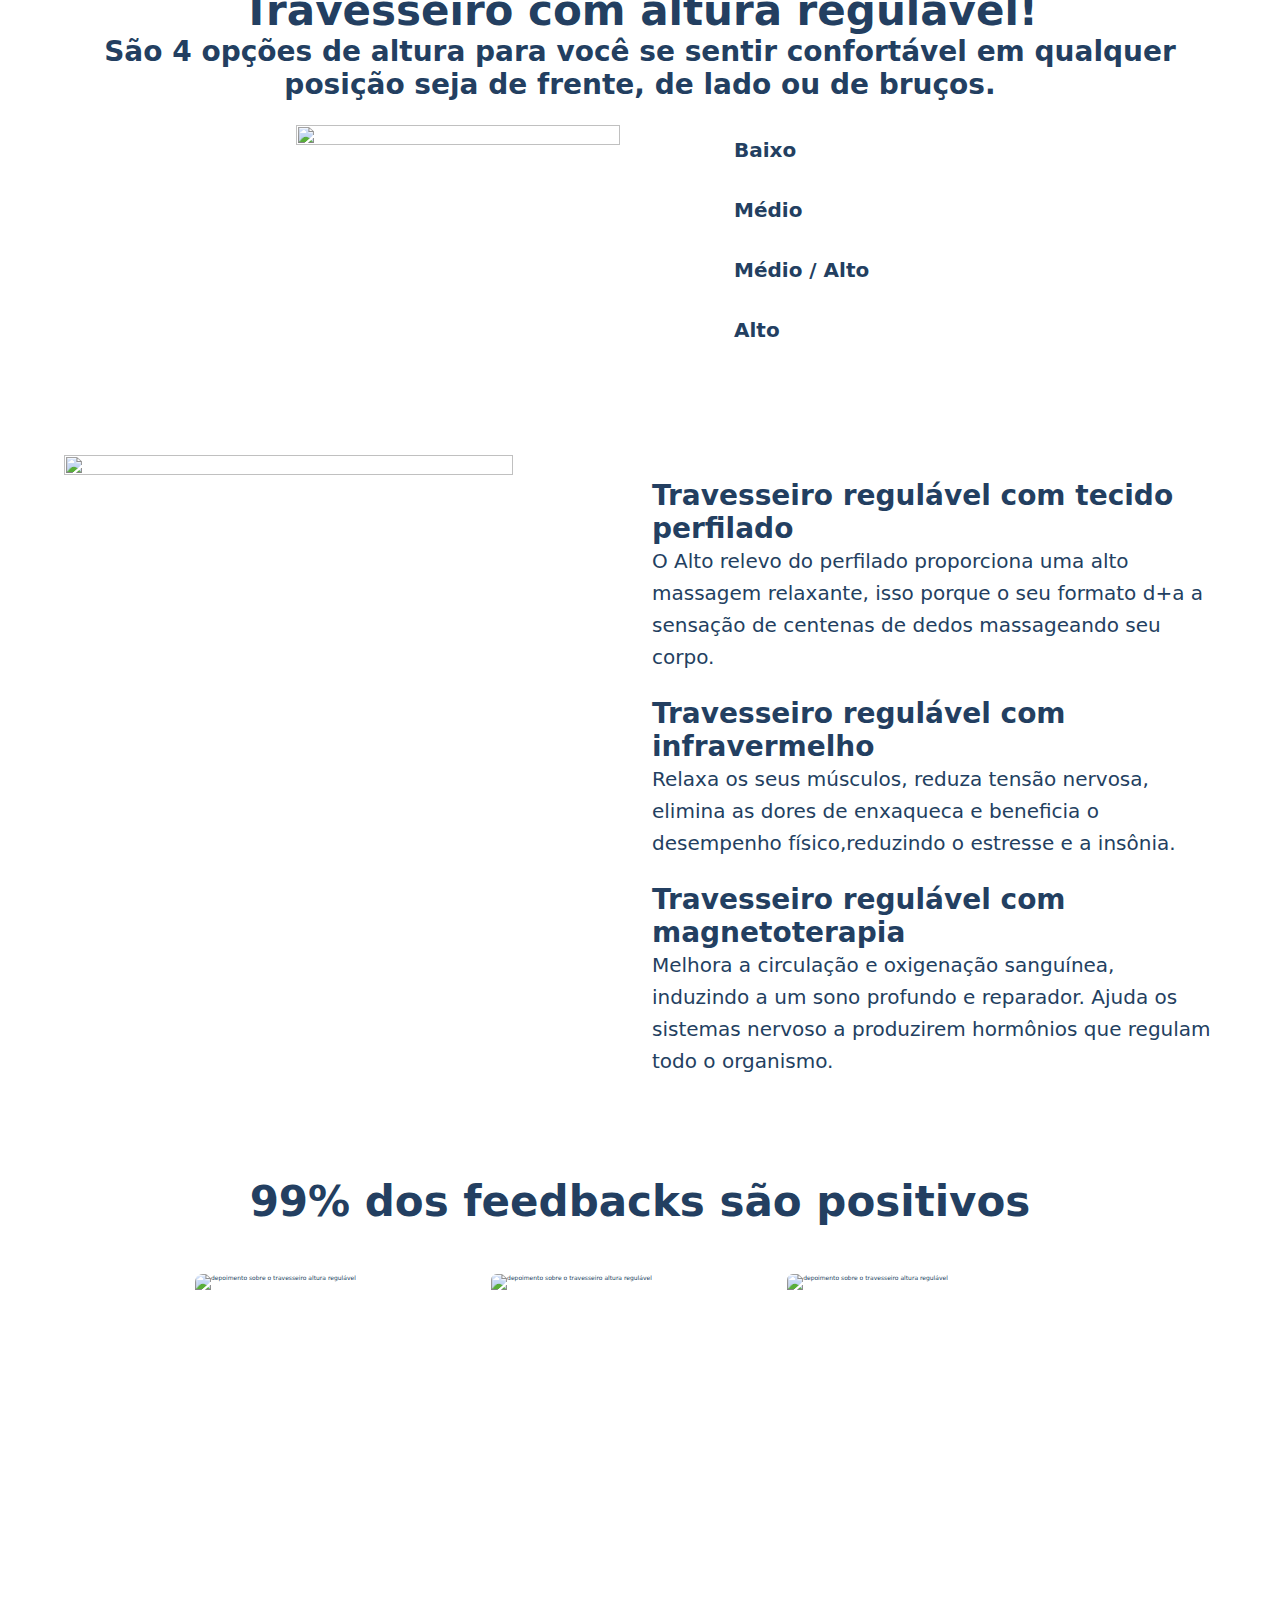
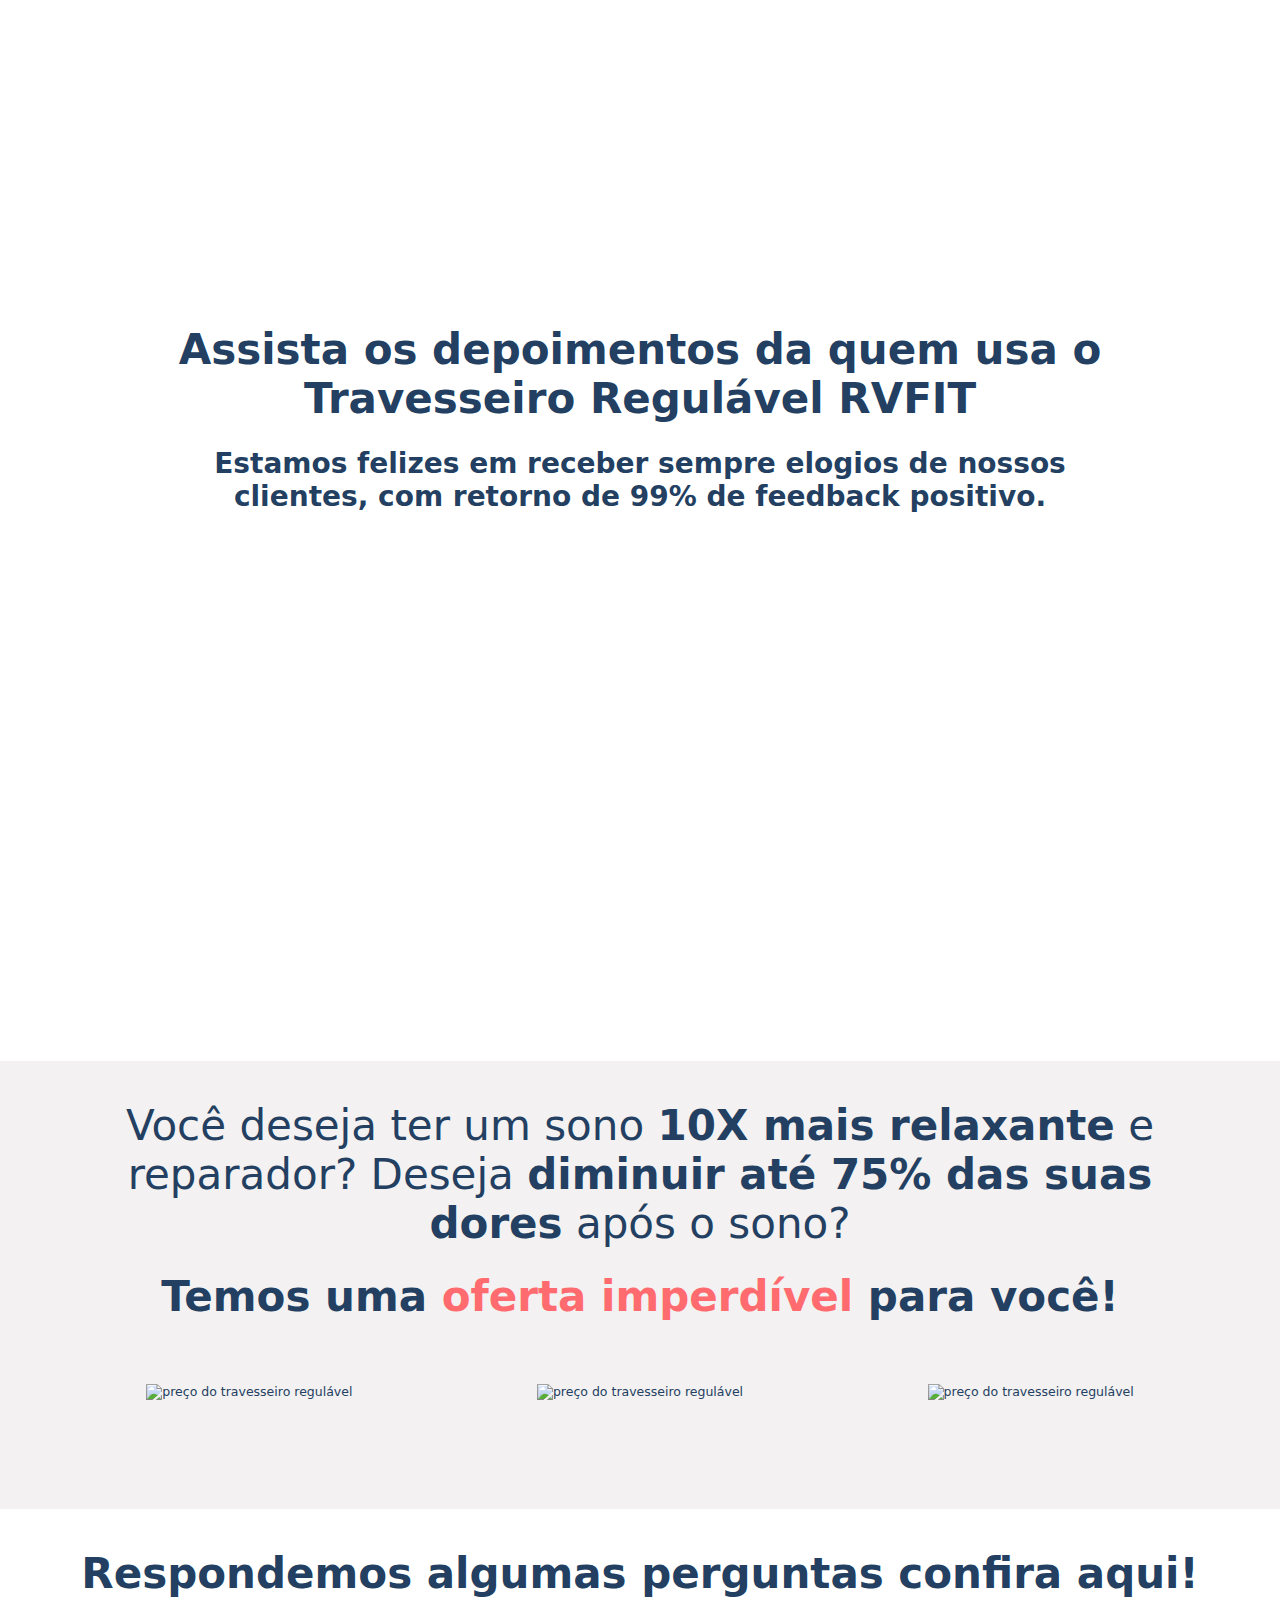
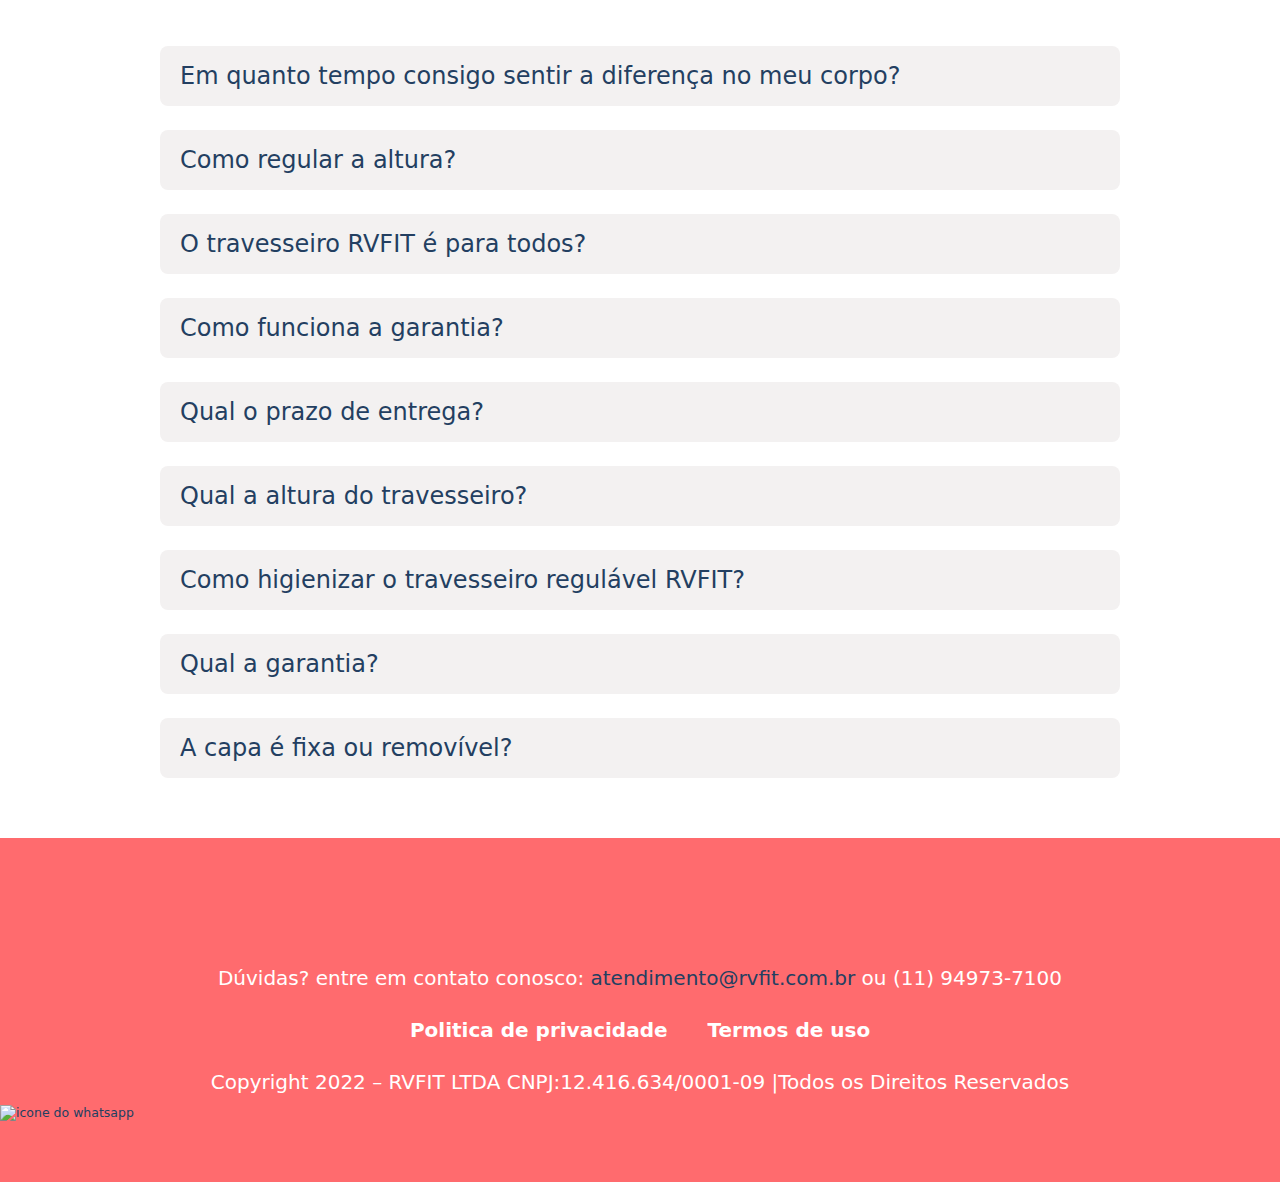
==== commit 556bbfa4: "theme color" ====
--- a/index.html
+++ b/index.html
@@ -5,6 +5,7 @@
     <meta charset="UTF-8" />
     <meta http-equiv="X-UA-Compatible" content="IE=edge" />
     <meta name="viewport" content="width=device-width, initial-scale=1.0" />
+    <meta name="theme-color" content="#FF6D70">
 
     <!-- Primary Meta Tags -->
     <meta name="title" content="Travesseiro altura regulável" />
@@ -15,12 +16,12 @@
     <link rel="author" href="https://rodolfocoprodutor.com.br" />
     <meta name="robots" content="index, follow" />
     <meta name="language" content="Portuguese" />
-    <link rel="icon" type="image/png" href="shared/favicon.png" />
+    <link rel="icon" type="image/png" href="https://www.travesseirorvfit.com.br/shared/favicon.png" />
 
     <!-- Google+ / Schema.org -->
     <meta itemprop="name" content="Travesseiro altura regulável" />
     <meta itemprop="description" content="Travesseiro altura regulável, Tenha um sono 10X mais relaxante e reparador logo nas primeira noite!." />
-    <meta itemprop="image" content="shared/thumbnail.jpg" />
+    <meta itemprop="image" content="https://www.travesseirorvfit.com.br/shared/thumbnail.jpg" />
     <link rel="publisher" href="https://plus.google.com/+suapagina" />
 
     <!-- Open Graph / Facebook & Whatsapp & Instagram -->
@@ -29,7 +30,7 @@
     <meta property="og:url" content="https://www.travesseirorvfit.com.br" />
     <meta property="og:site_name" content="Travesseiro altura regulável" />
     <meta property="og:type" content="website" />
-    <meta property="og:image" content="shared/thumbnail.jpg" />
+    <meta property="og:image" content="https://www.travesseirorvfit.com.br/shared/thumbnail.jpg" />
     <meta property="og:locale" content="pt_BR" />
     <meta property="og:image:type" content="image/jpg" />
     <meta property="og:image:width" content="300" />
@@ -40,7 +41,7 @@
     <meta name="twitter:description" content="Travesseiro altura regulável, Tenha um sono 10X mais relaxante e reparador logo nas primeira noite!." />
     <meta name="twitter:url" content="https://www.travesseirorvfit.com.br" />
     <meta name="twitter:card" content="summary_large_image" />
-    <meta name="twitter:image" content="shared/thumbnail.jpg" />
+    <meta name="twitter:image" content="https://www.travesseirorvfit.com.brshared/thumbnail.jpg" />
     <meta name="twitter:creator" content="@author" />
 
     <!-- Pinterest -->
@@ -61,9 +62,9 @@
     <header class="banner-hero">
         <a href="#offer">
             <picture>
-                <source media="(min-width:768px)" srcset="assets/banner_desk.webp" type="image/webp">
-                <source media="(min-width:320px)" srcset="assets/banner_mob.webp" type="image/webp">
-                <img src="assets/banner_desk.webp" alt="Banner do site Travesseiro Altura regulável" width="1920" height="600" type="image/webp">
+                <source media="(min-width:768px)" srcset="assets/banner_desk-3.webp" type="image/webp">
+                <source media="(min-width:320px)" srcset="assets/banner_mob-3.webp" type="image/webp">
+                <img src="assets/banner_desk-3.webp" alt="Banner do site Travesseiro Altura regulável" width="1920" height="612" type="image/webp">
             </picture>
         </a>
     </header>
@@ -71,7 +72,7 @@
         <section class="s-chamada">
             <div class="container">
                 <h2>
-                    Você passa 33% da sua vida dormindo e proporcionar-se uma noite especial com um <b>sono profundo,</b>  revigorante e totalmente <b>relaxante agora é possível.</b>
+                    1/3 da sua vida você passa dormindo. Por isso, fazer valer a pena cada minuto de sono, garante qualidade e vida longa para você!
                 </h2>
             </div>
         </section>
@@ -79,7 +80,7 @@
         <section class="s-pain">
             <div class="container">
                 <header class="pain_title">
-                    <h2> <b>Se você sofre</b>  com alguma dessas dores.</h2>
+                    <h2> <b>Se você sofre</b> com alguma desses problemas</h2>
                     <h3>O travesseiro Regulável da RVFIT é <b>para você!</b> </h3>
                 </header>
                 <ul class="pain-content">
@@ -262,12 +263,17 @@
                 <p>Dúvidas? entre em contato conosco: <a href="mailto:atendimento@rvfit.com.br">atendimento@rvfit.com.br</a>  ou <a href="https://web.whatsapp.com/send?phone=55%2011%2094973-7100&text=Ol%C3%A1%2C+tenho+algumas+d%C3%BAvidas" target="_blank" rel="noopener noreferrer"></a> (11) 94973-7100</p>
                 <nav>
                     <ul>
-                        <li> <a href="termos.html" target="_blank" rel="noopener noreferrer">Politica de privacidade</a> </li>
-                        <li><a href="politica.html" target="_blank" rel="noopener noreferrer">Termos de uso</a> </li>
+                        <li> <a href="politica.html" target="_blank" rel="noopener noreferrer">Politica de privacidade</a> </li>
+                        <li><a href="termos.html" target="_blank" rel="noopener noreferrer">Termos de uso</a> </li>
                     </ul>
                 </nav>
                 <p>Copyright 2022 – RVFIT LTDA CNPJ:12.416.634/0001-09 |Todos os Direitos Reservados </p>
             </div>
+
+            <div class="whatsapp">
+                <a href="https://api.whatsapp.com/send?phone=5511949737100&text=Ol%C3%A1%20estou%20na%20p%C3%A1gina%20do%20travesseiro%20regul%C3%A1vel%20pode%20me%20ajudar%3F" target="_blank" rel="noopener noreferrer"><img src="assets/whatsapp.svg" alt="icone do whatsapp"></a>
+                
+            </div>
     </footer>
 
 </body>
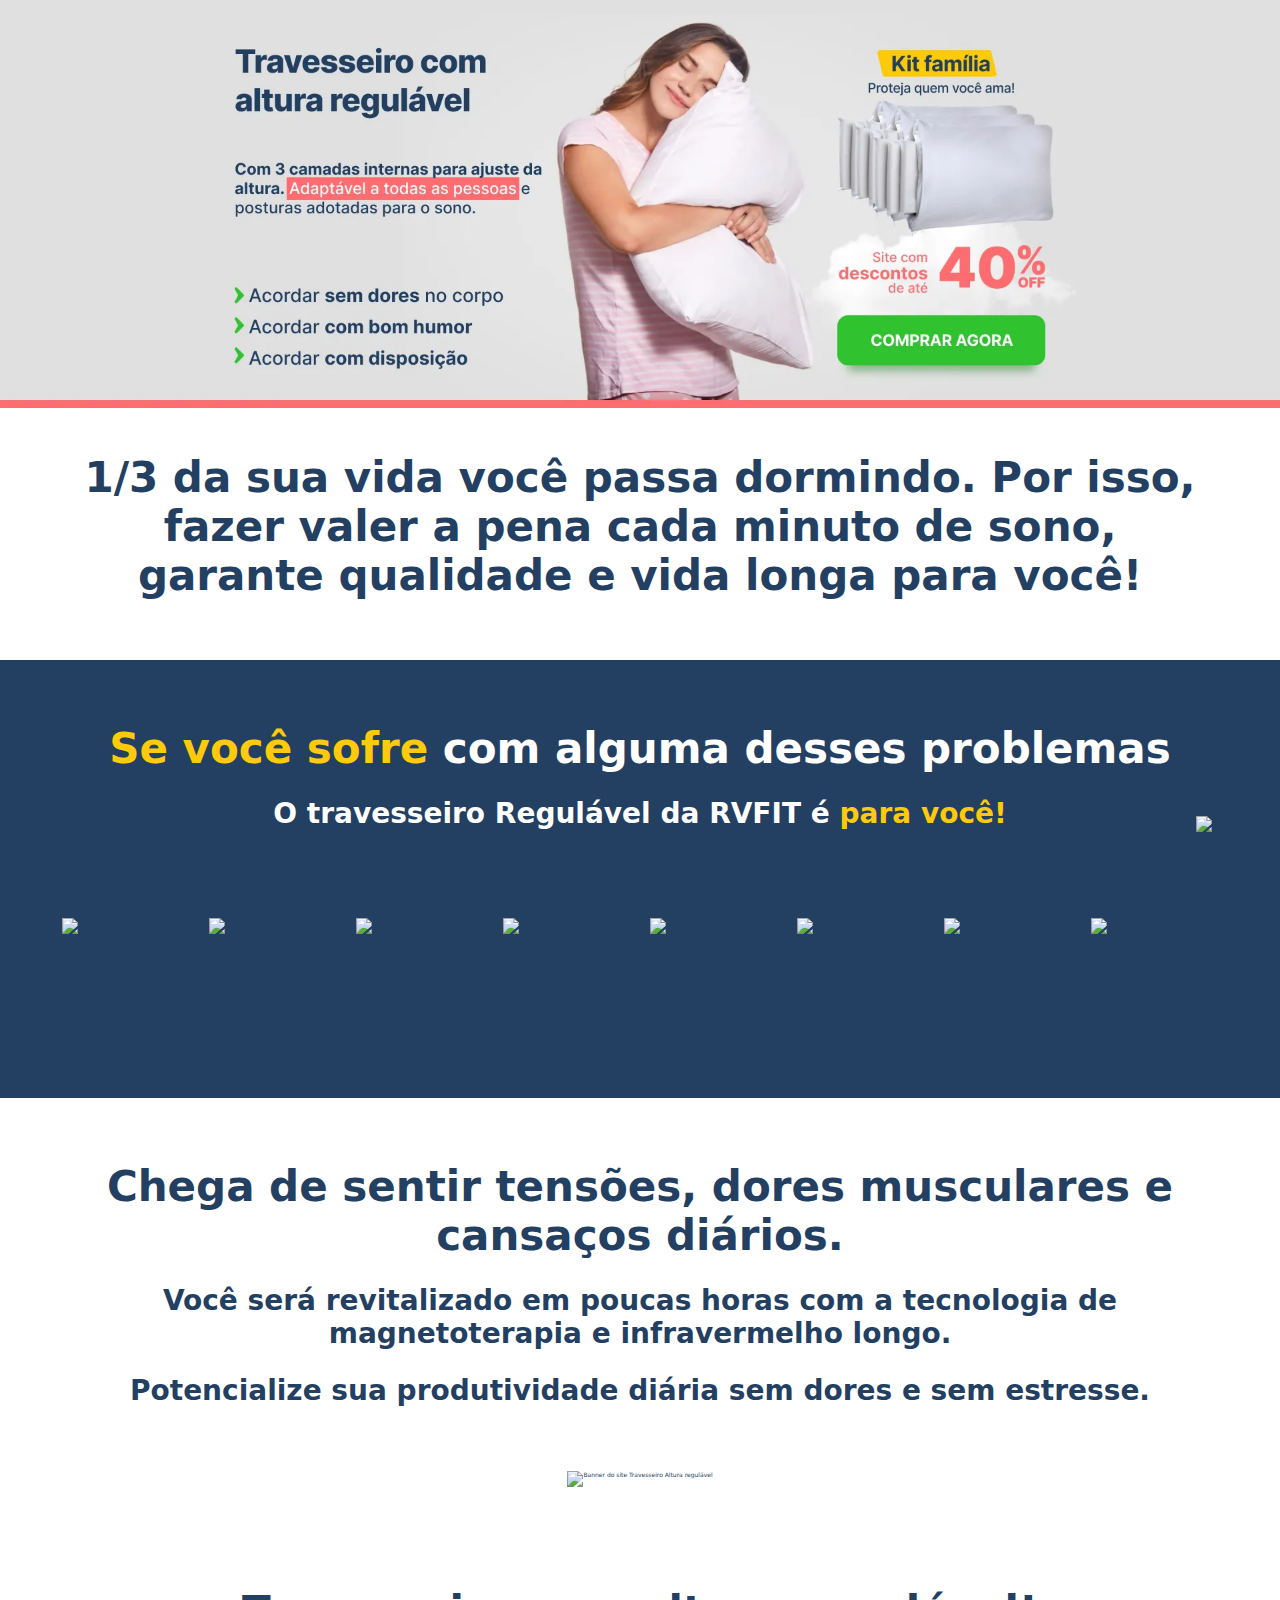
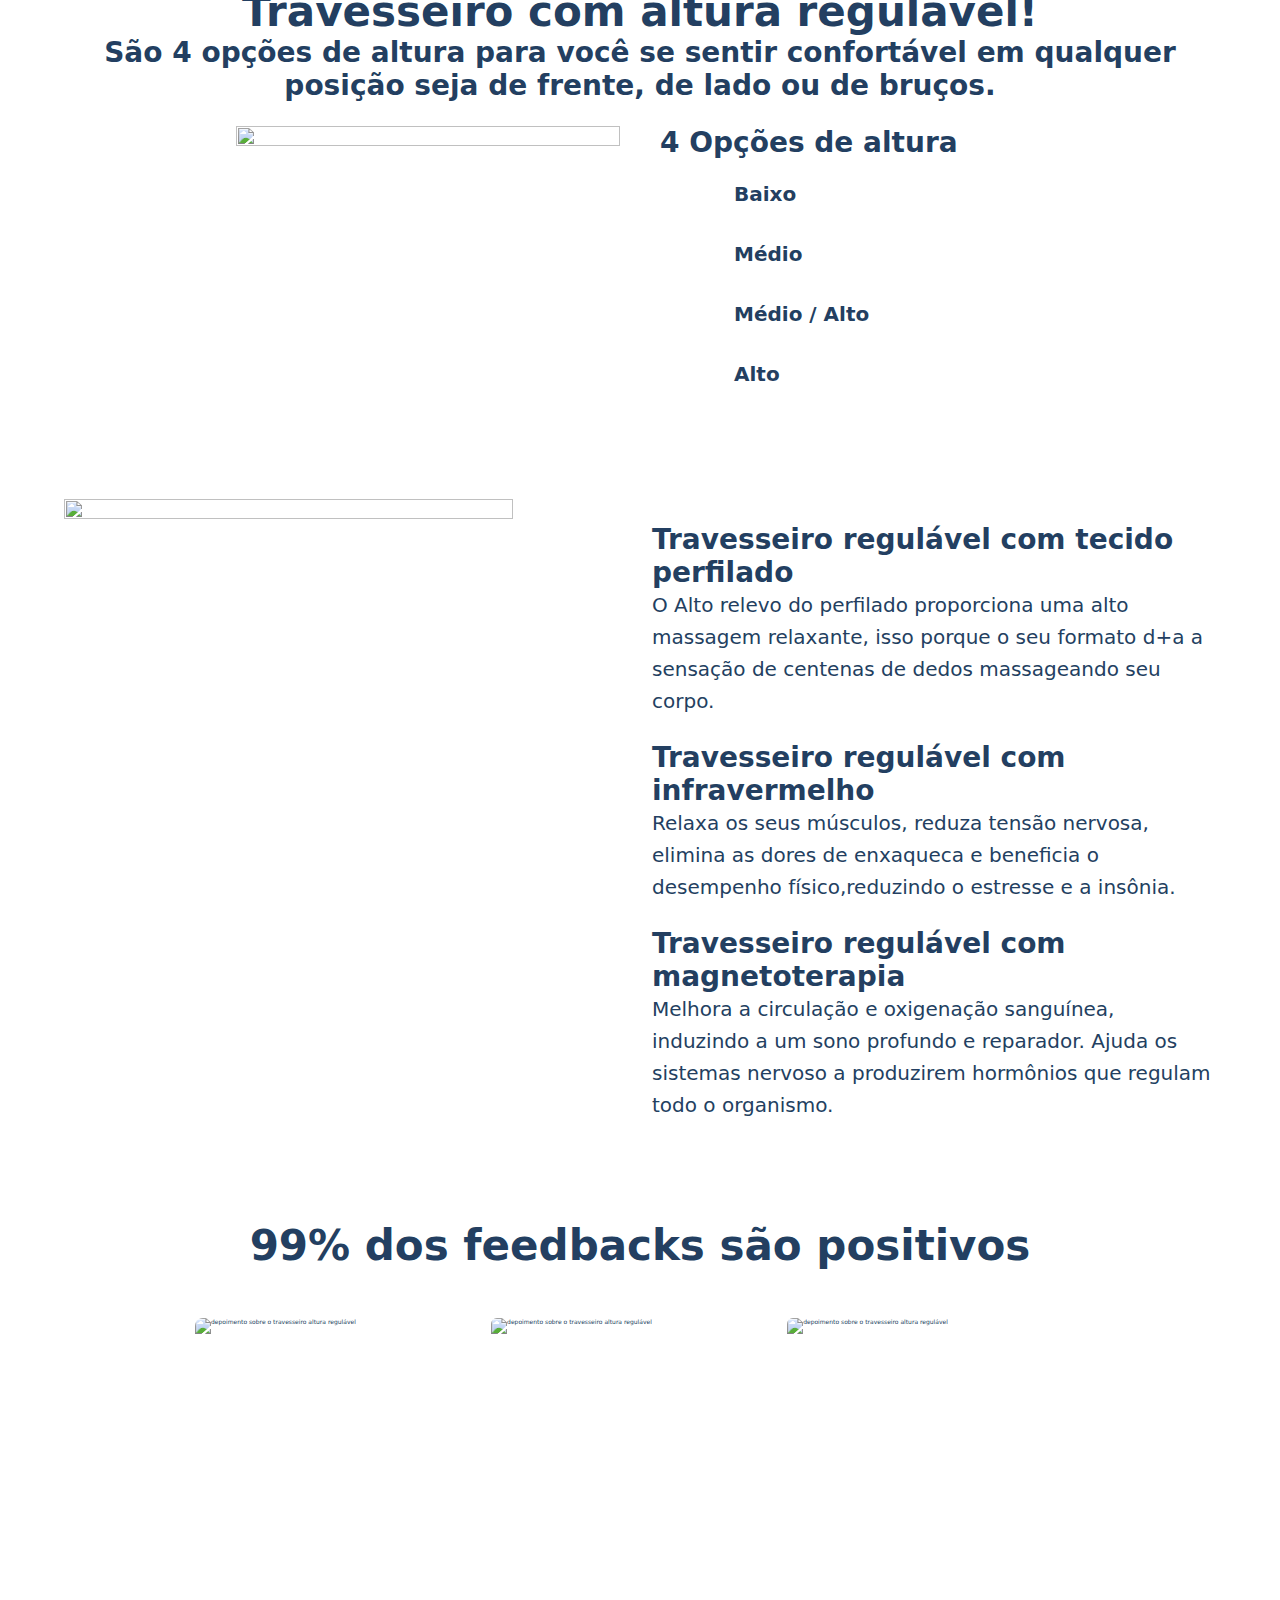
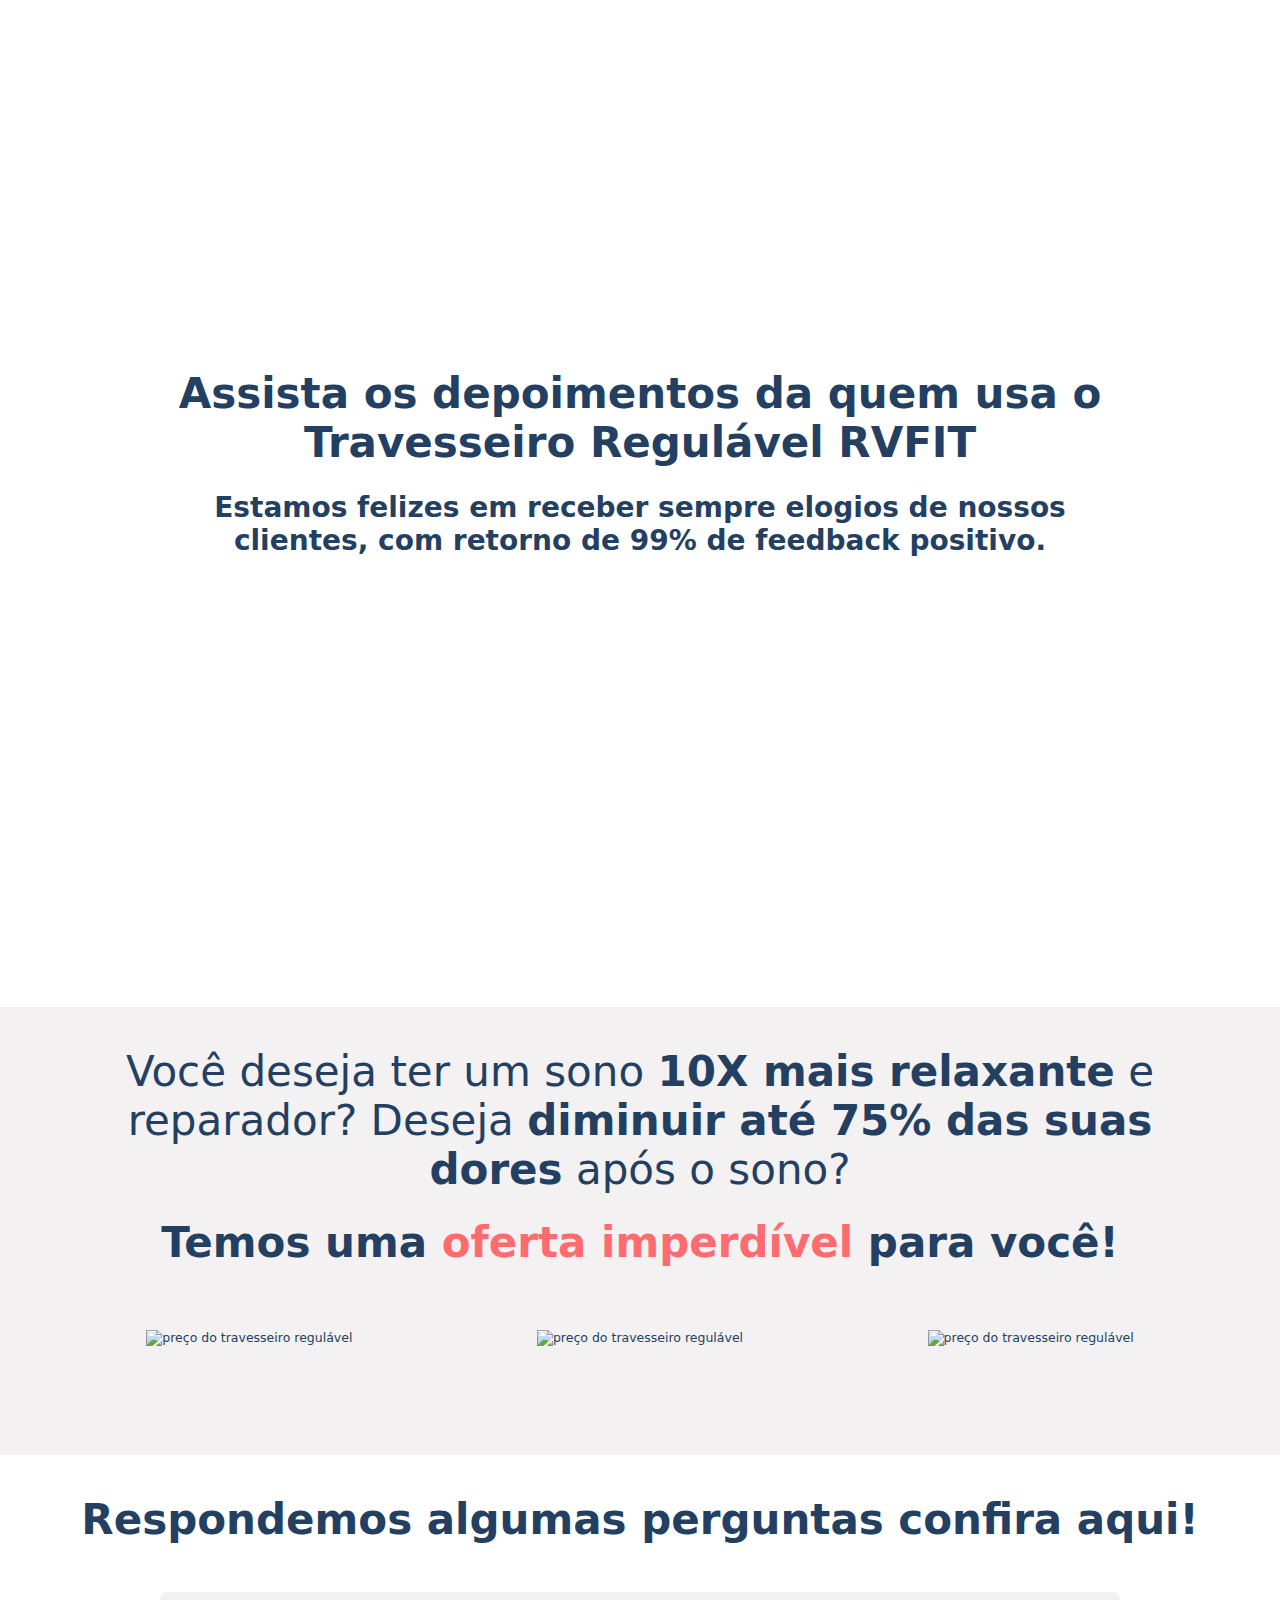
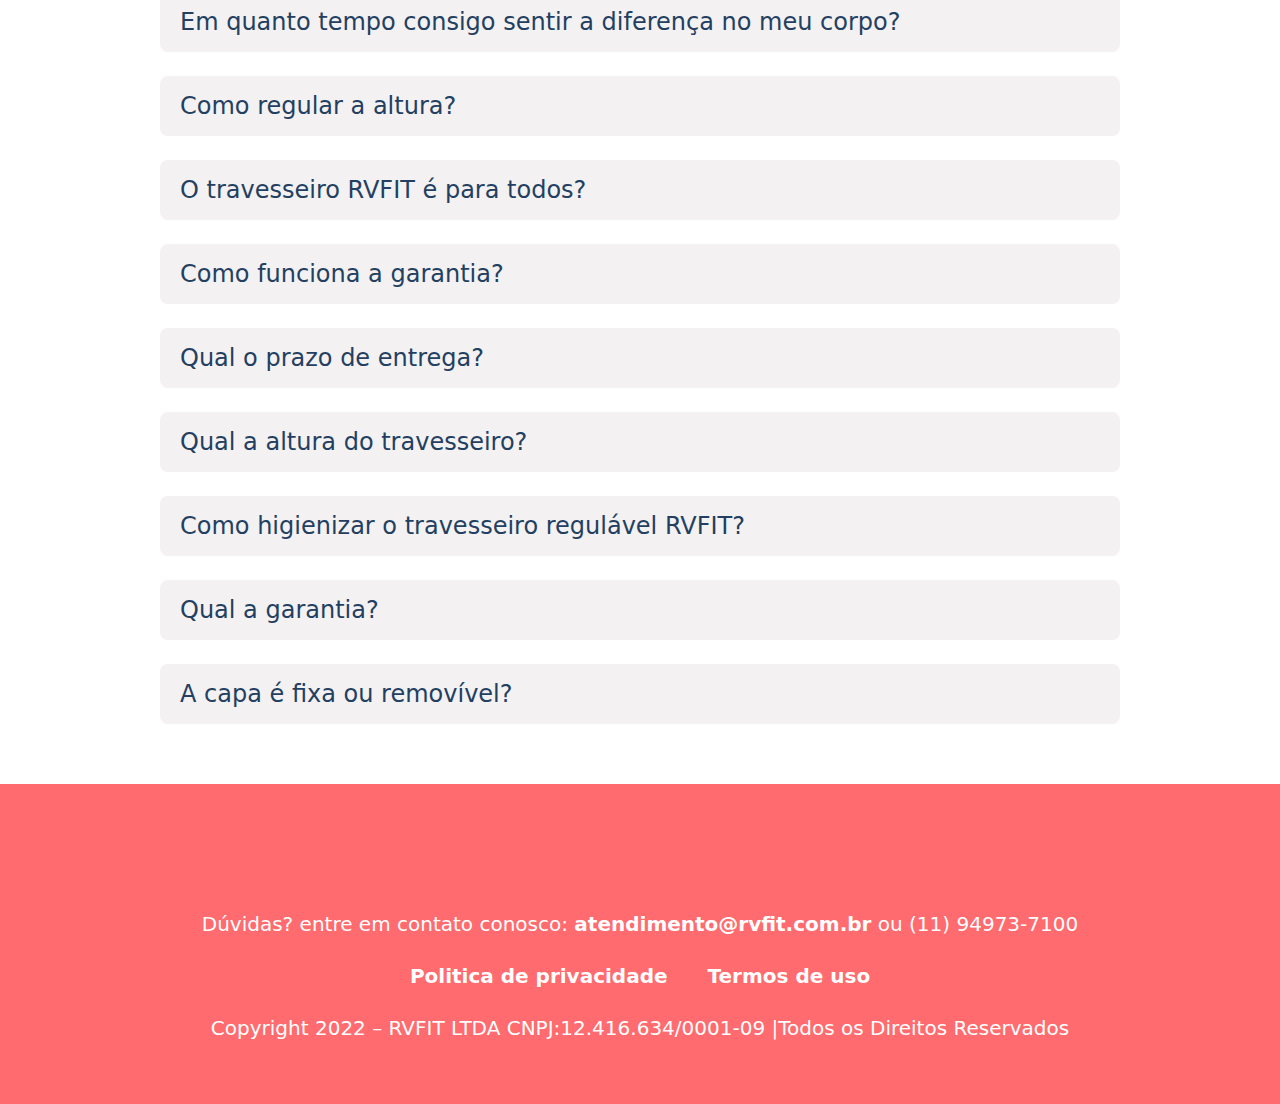
==== commit 9e37420a: "ajuste das páginas extras" ====
--- a/index.html
+++ b/index.html
@@ -5,7 +5,6 @@
     <meta charset="UTF-8" />
     <meta http-equiv="X-UA-Compatible" content="IE=edge" />
     <meta name="viewport" content="width=device-width, initial-scale=1.0" />
-    <meta name="theme-color" content="#FF6D70">
 
     <!-- Primary Meta Tags -->
     <meta name="title" content="Travesseiro altura regulável" />
@@ -62,9 +61,9 @@
     <header class="banner-hero">
         <a href="#offer">
             <picture>
-                <source media="(min-width:768px)" srcset="assets/banner_desk-3.webp" type="image/webp">
-                <source media="(min-width:320px)" srcset="assets/banner_mob-3.webp" type="image/webp">
-                <img src="assets/banner_desk-3.webp" alt="Banner do site Travesseiro Altura regulável" width="1920" height="612" type="image/webp">
+                <source media="(min-width:768px)" srcset="assets/banner_desk.webp" type="image/webp">
+                <source media="(min-width:320px)" srcset="assets/banner_mob.webp" type="image/webp">
+                <img src="assets/banner_desk.webp" alt="Banner do site Travesseiro Altura regulável" width="1920" height="612" type="image/webp">
             </picture>
         </a>
     </header>
@@ -121,6 +120,7 @@
                     
                     <img loading="lazy" src="assets/travesseiro.webp" alt="" width="512" height="364" />
                     <ul class="altura_regulavel_items">
+                        <h3>4 Opções de altura</h3>
                         <li class="altura_regulavel_item">
                             <svg class="icon icon-baixo"><use xlink:href="assets/i.svg#icon-baixo"></use></svg>
                             <p>Baixo</p>
@@ -183,14 +183,22 @@
                     <h3>Estamos felizes em receber sempre elogios de nossos clientes, com retorno de <strong>99% de feedback positivo.</strong> </h3>
                 </div>
                 <div class="content-depoimentos">
+                    <iframe width="560" height="315" src="https://www.youtube.com/embed/f7K0HdKj_rY?rel=0&modestbranding=1&showinfo=0&controls=0"></iframe>
+
+                    <iframe width="560" height="315" src="https://www.youtube.com/embed/5SgYeyCwh1Q?rel=0&modestbranding=1&showinfo=0&controls=0"></iframe>
+
+                    <iframe width="560" height="315" src="https://www.youtube.com/embed/znqxf69WXTo?rel=0&modestbranding=1&showinfo=0&controls=0"></iframe>
+
+                    <iframe width="560" height="315" src="https://www.youtube.com/embed/aQw5GYbjulU?rel=0&modestbranding=1&showinfo=0&controls=0"></iframe>
+                    <!--
+                    <iframe src="https://www.youtube.com/embed/ycH0AL07REw"></iframe>
                     
-                    <iframe src="https://www.youtube.com/embed/ycH0AL07REw"></iframe>
-
                     <iframe src="https://www.youtube.com/embed/g_jh-Hj7Re0"></iframe>
 
                     <iframe src="https://www.youtube.com/embed/1iN8VGmGrv4"></iframe>
 
                     <iframe src="https://www.youtube.com/embed/cWYl46pFeRU"></iframe>
+                    -->
                 </div>
             </div>
         </section>
--- a/sources/main.css
+++ b/sources/main.css
@@ -33,7 +33,7 @@
     /* .5rem = 8px / 1rem = 16px */
     --body-font: 'system-ui', sans-serif;
     --header: 5.8rem;
-    --title: clamp(3.2rem, 3.8vw, 4.2rem);
+    --title: clamp(2.6rem, 3.8vw, 4.2rem);
     --subtitle: clamp(2rem, 2.4vw, 2.8rem);
     --subtitle-h4: clamp(1.8rem, 2.2vw, 2.4rem);
     --body-text: clamp(1.6rem, 1.8vw, 2rem);
@@ -118,6 +118,29 @@
 b{
     font-size: inherit;
 }
+button {
+    width: max-content;
+    height: 6.4rem;
+    padding: 0 2rem;
+    color: #FFFFFF;
+    border-radius: 0.8rem;
+    font-size: var(--body-text);
+    font-weight: 800;
+    text-align: center;
+    text-transform: uppercase;
+    background: var(--brand-color1);
+    outline: none;
+    border: none;
+    cursor: pointer;
+    transition: background-color .4s ease;
+    transition: box-shadow .4s ease;
+    box-shadow: 0px 1.25rem 40px -11px var(--brand-color1);
+}
+button:hover {
+    background-color: bluee;
+    box-shadow: 0px 1.25rem 40px -11px var(--brand-color1);
+    color: #ffffff;
+}
 .icon-stars {
     width: 2rem;
     height: 2rem;
@@ -174,6 +197,7 @@
 section.s-pain .container .pain_title h3{
     color: #fff;
     text-align: center;
+    margin-top: 2.4rem;
 }
 section.s-pain .container .pain_title h2 b,
 section.s-pain .container .pain_title h3 b{
@@ -181,19 +205,17 @@
 }
 section.s-pain .container .pain-content{
     display: grid;
-    grid-template-columns: repeat(auto-fit, minmax(24rem, auto));
+    grid-template-columns: repeat(auto-fit, minmax(120px, auto));
     margin-top: 6.4rem;
-    gap: 4rem;
+    gap: 2.4rem;
     justify-items: center;
 }
 section.s-pain .container .pain-content .pain-item{
     display: grid;
-    max-width: 280px;
-    max-height: 256px;
+    max-width: max-content;
+    object-fit: contain;
 }
 section.s-pain .container .pain-content .pain-item img{
-    max-width: max-content;
-    height: auto;
     object-fit: contain;
     object-position: center;
 }
@@ -314,15 +336,16 @@
 }
 section.s-depoimentos .container .content-depoimentos{
     display: grid;
-    grid-template-columns: repeat(auto-fit, minmax(28rem, 1fr));
+    grid-template-columns: repeat(auto-fit, minmax(33vh, 1fr));
     gap: 2.4rem;
-    justify-content: center;
-    justify-items: stretch;
+    justify-items: center;
     align-items: stretch;
 }
 section.s-depoimentos .container .content-depoimentos iframe{
-    display: block;
-    min-height: 220px;
+    max-width: fit-content;
+    max-height: 19vh;
+    object-fit: contain;
+    border-radius: .8rem;
 }
 
 section.s-offer .container .offer-title h2{
@@ -408,7 +431,93 @@
     color: #fff;
     font-weight: 600;
 }
-
-iframe{
-
-}+footer .container p a{
+    color: #fff;
+    font-weight: 600;
+}
+footer .whatsapp img{
+    display: block;
+    width: 6.4rem;
+    height: 6.4rem;
+    position: fixed;
+    bottom: 2rem;
+    right: 2rem;
+}
+/* Página de obrigado */
+.s-banner-obrigado{
+    display: grid;
+    padding-top: 6.4rem;
+    padding-bottom: 6.4rem;    
+    vertical-align: middle;
+}
+.s-banner-obrigado .container{
+    grid-template-columns: repeat(auto-fit, minmax(320px, 1fr));
+    justify-content: center;
+    align-items: center;
+    gap: 4rem;
+}
+.s-banner-obrigado .content_congratulations h2{
+    font-size: clamp(4.5rem, 8vw, 6rem);
+    text-transform: uppercase;
+
+}
+.s-banner-obrigado .content_congratulations h3{
+
+    font-weight: 500;
+}
+.s-banner-obrigado .content_congratulations p{
+
+    font-weight: 400;
+}
+.s-banner-obrigado .content_image{
+    display: grid;
+    width: 100%;
+    height: 100%;
+    justify-content: center;
+    align-items: flex-end;
+}
+.s-banner-obrigado .content_image img{
+    max-height: 384px;
+    object-fit: contain;
+    max-width: max-content;
+}
+
+/* página de erro 404*/
+.s-404{
+    display: grid;
+    width: 100vw;
+    height: 100vh;
+    place-content: center;
+}
+.s-404 .container h2{
+    font-size: 15vw;
+}
+.s-404 .container h3{
+    text-align: center;
+    
+}
+
+/* Página de erro 404 */
+section.s-404 .container{
+    place-items: center;
+}
+/* página de aprovação */
+section.s-aprovacao .container{
+    place-items: center;
+}
+/*página de boleto */
+section.s-boleto .container{
+    place-items: center;
+}
+/*página de obrigado */
+section.s-obrigado .container{
+    place-items: center;
+}
+/*página de pix */
+section.s-pix .container{
+    place-items: center;
+}
+/*página de politica */
+section.s-btn .container{
+    place-items: center;
+}
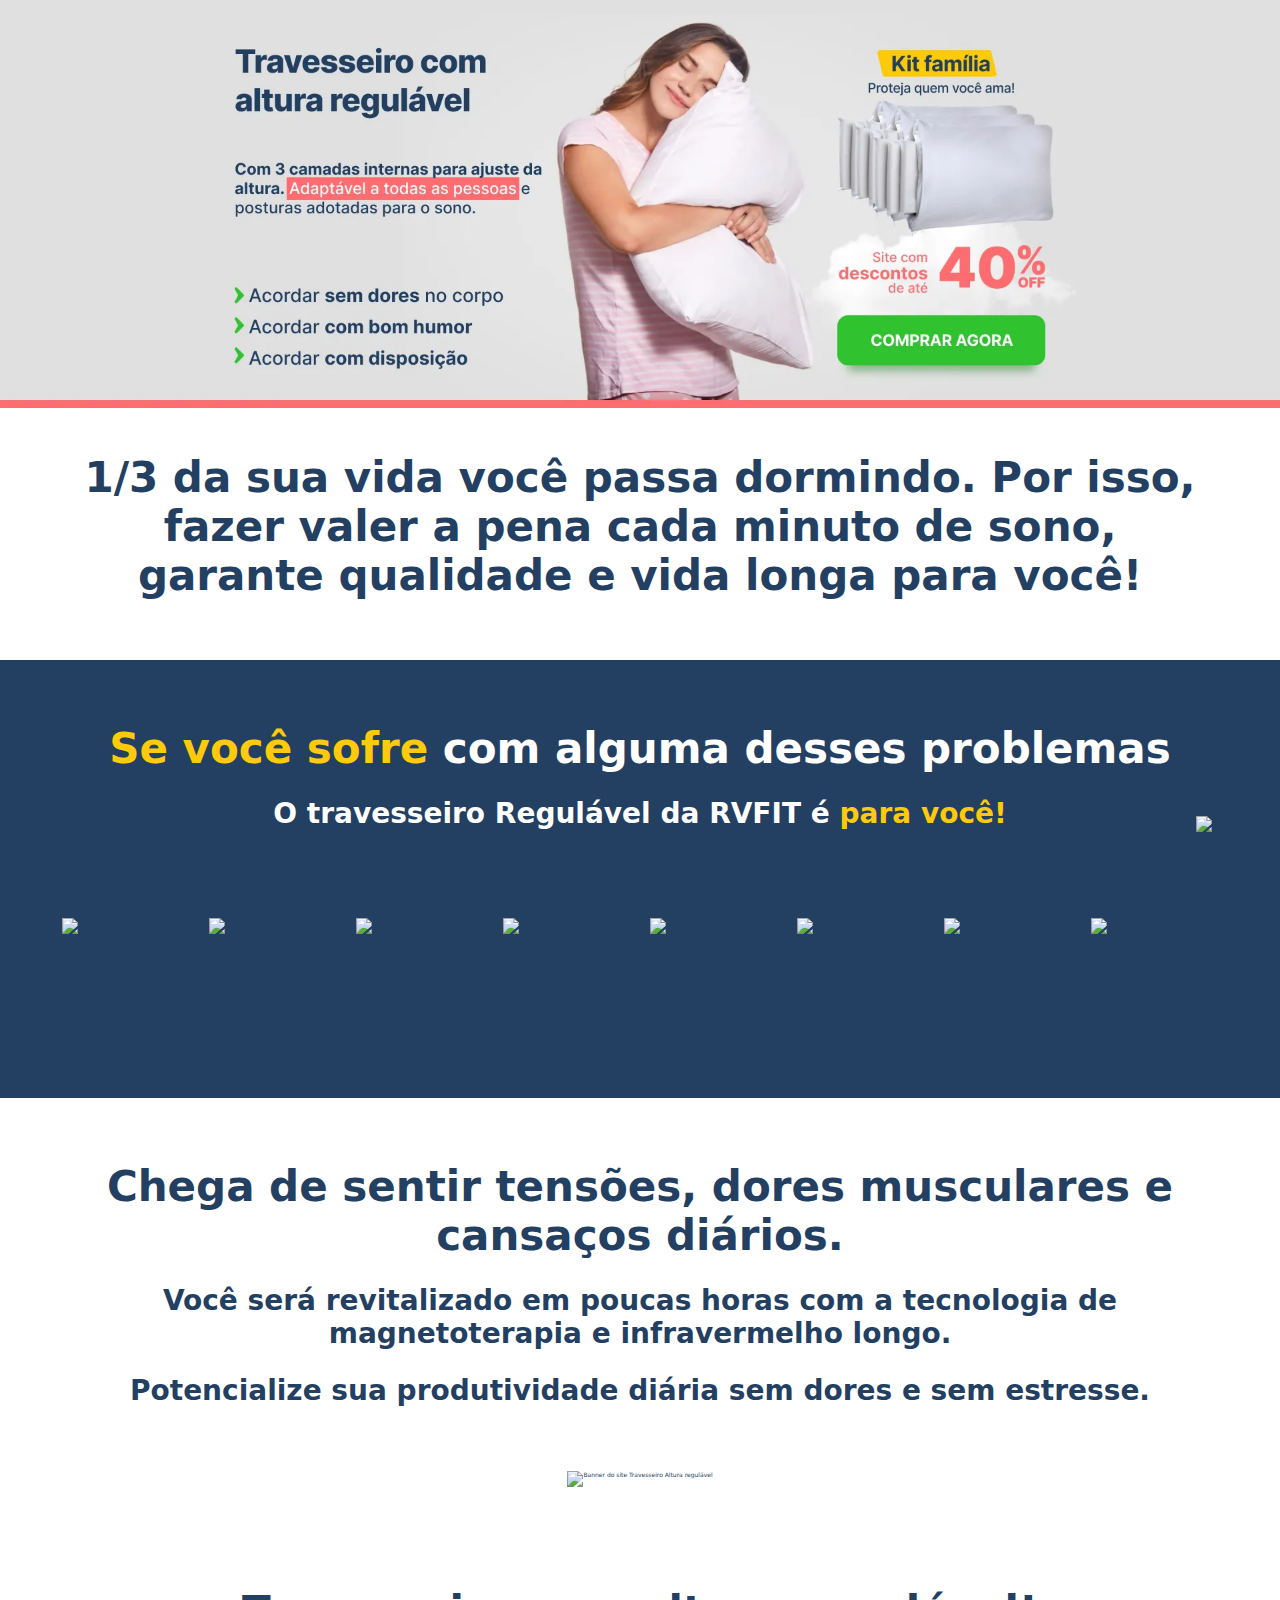
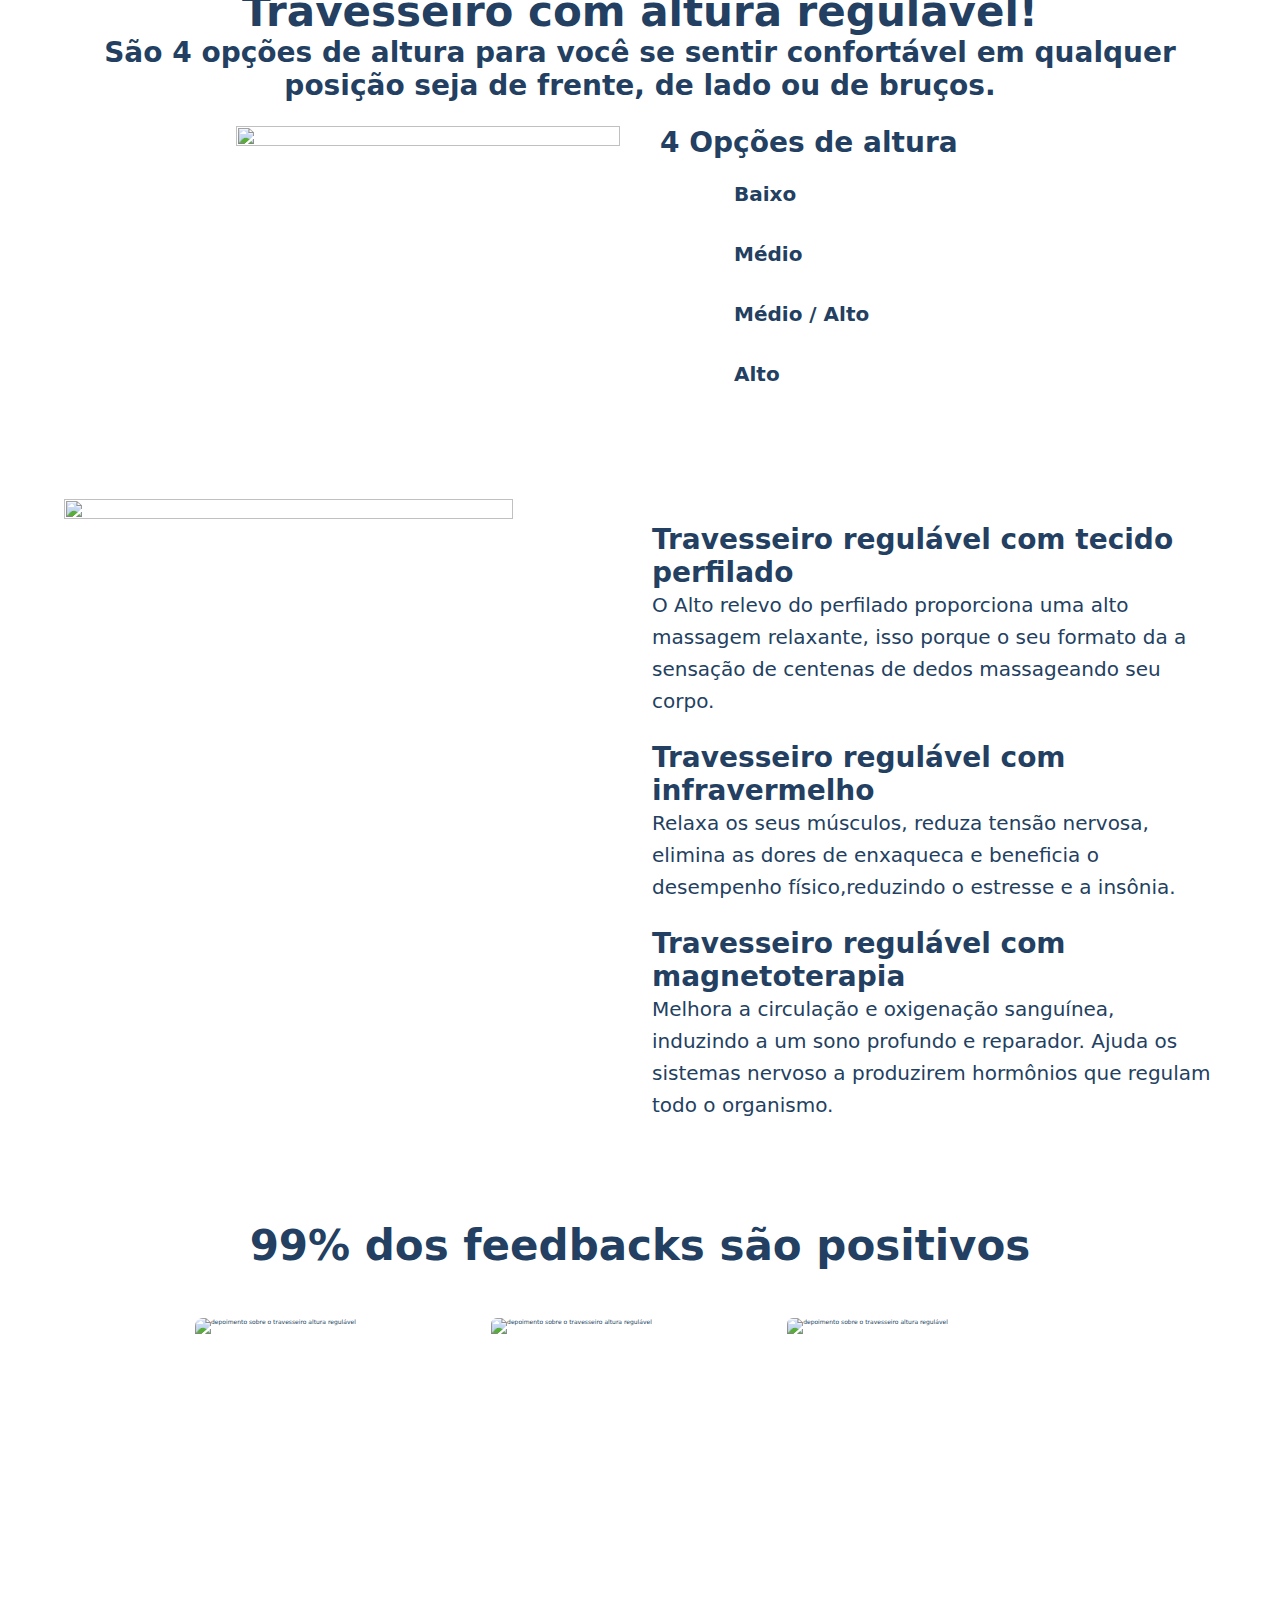
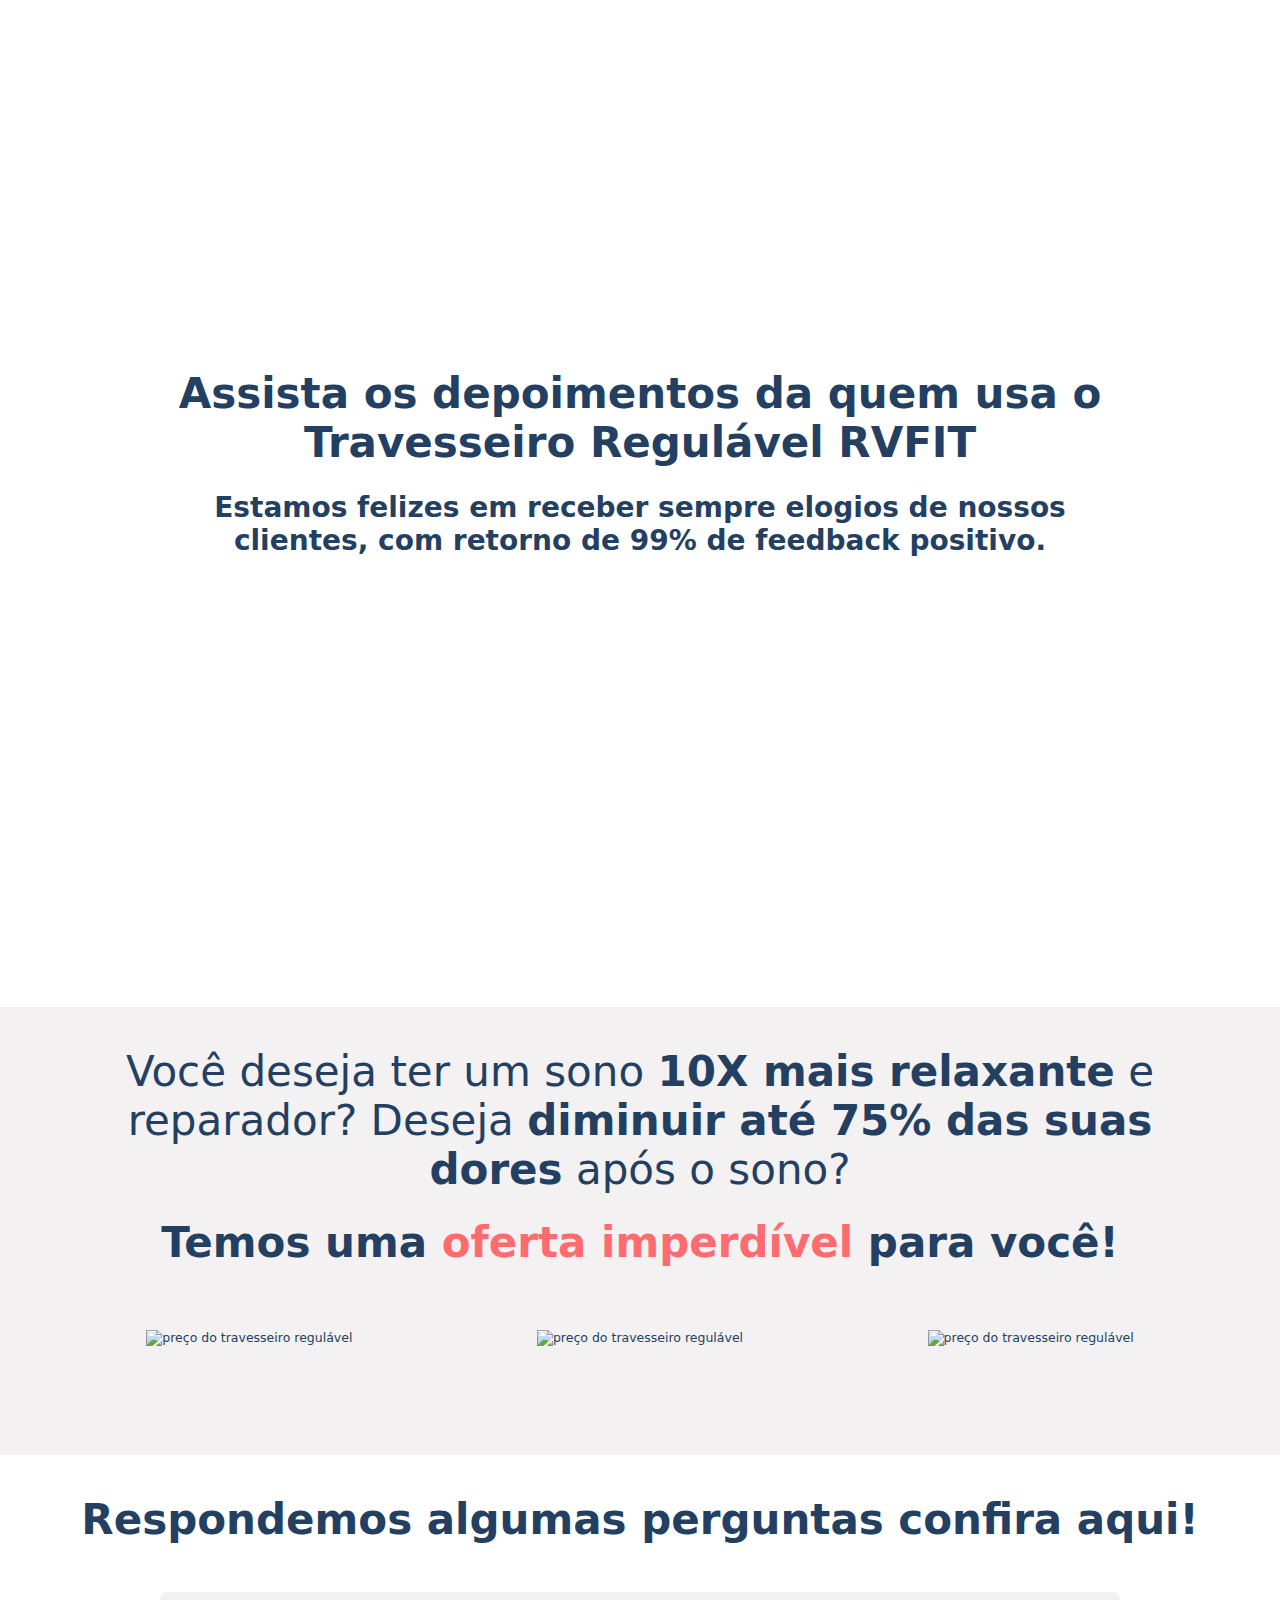
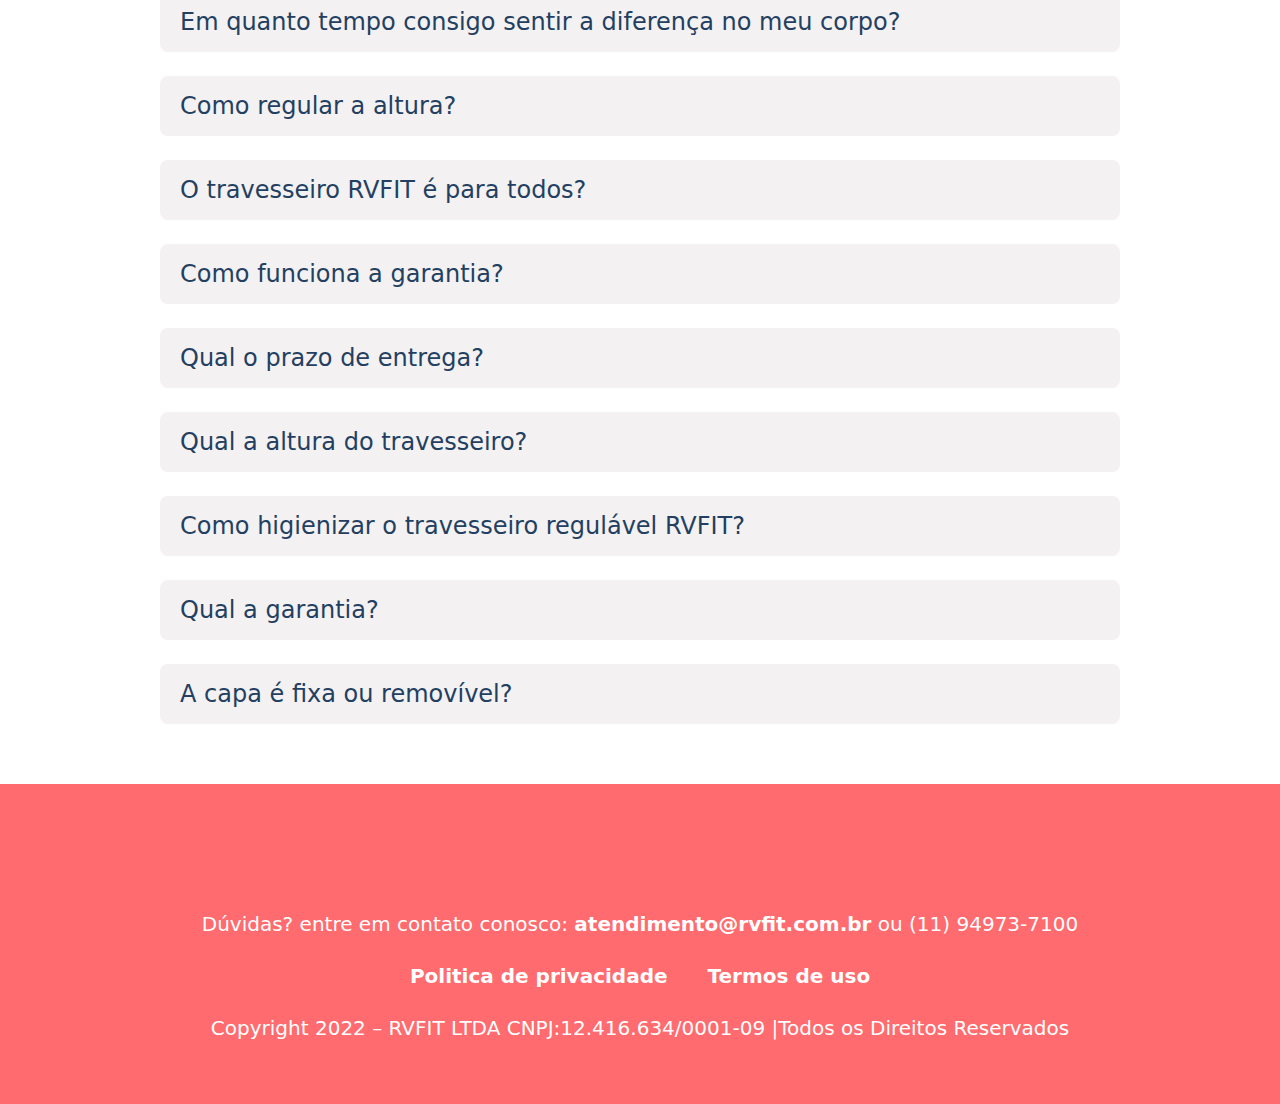
==== commit 4355af7b: "correção ortografica" ====
--- a/index.html
+++ b/index.html
@@ -147,7 +147,7 @@
                 <ul>
                     <li>
                         <h3> Travesseiro regulável com tecido perfilado</h3>
-                        <p>O Alto relevo do perfilado proporciona uma alto massagem relaxante, isso porque o seu formato d+a a sensação de centenas de dedos massageando seu corpo.</p>
+                        <p>O Alto relevo do perfilado proporciona uma alto massagem relaxante, isso porque o seu formato da a sensação de centenas de dedos massageando seu corpo.</p>
                     </li>
                     <li>
                         <h3> Travesseiro regulável com infravermelho</h3>
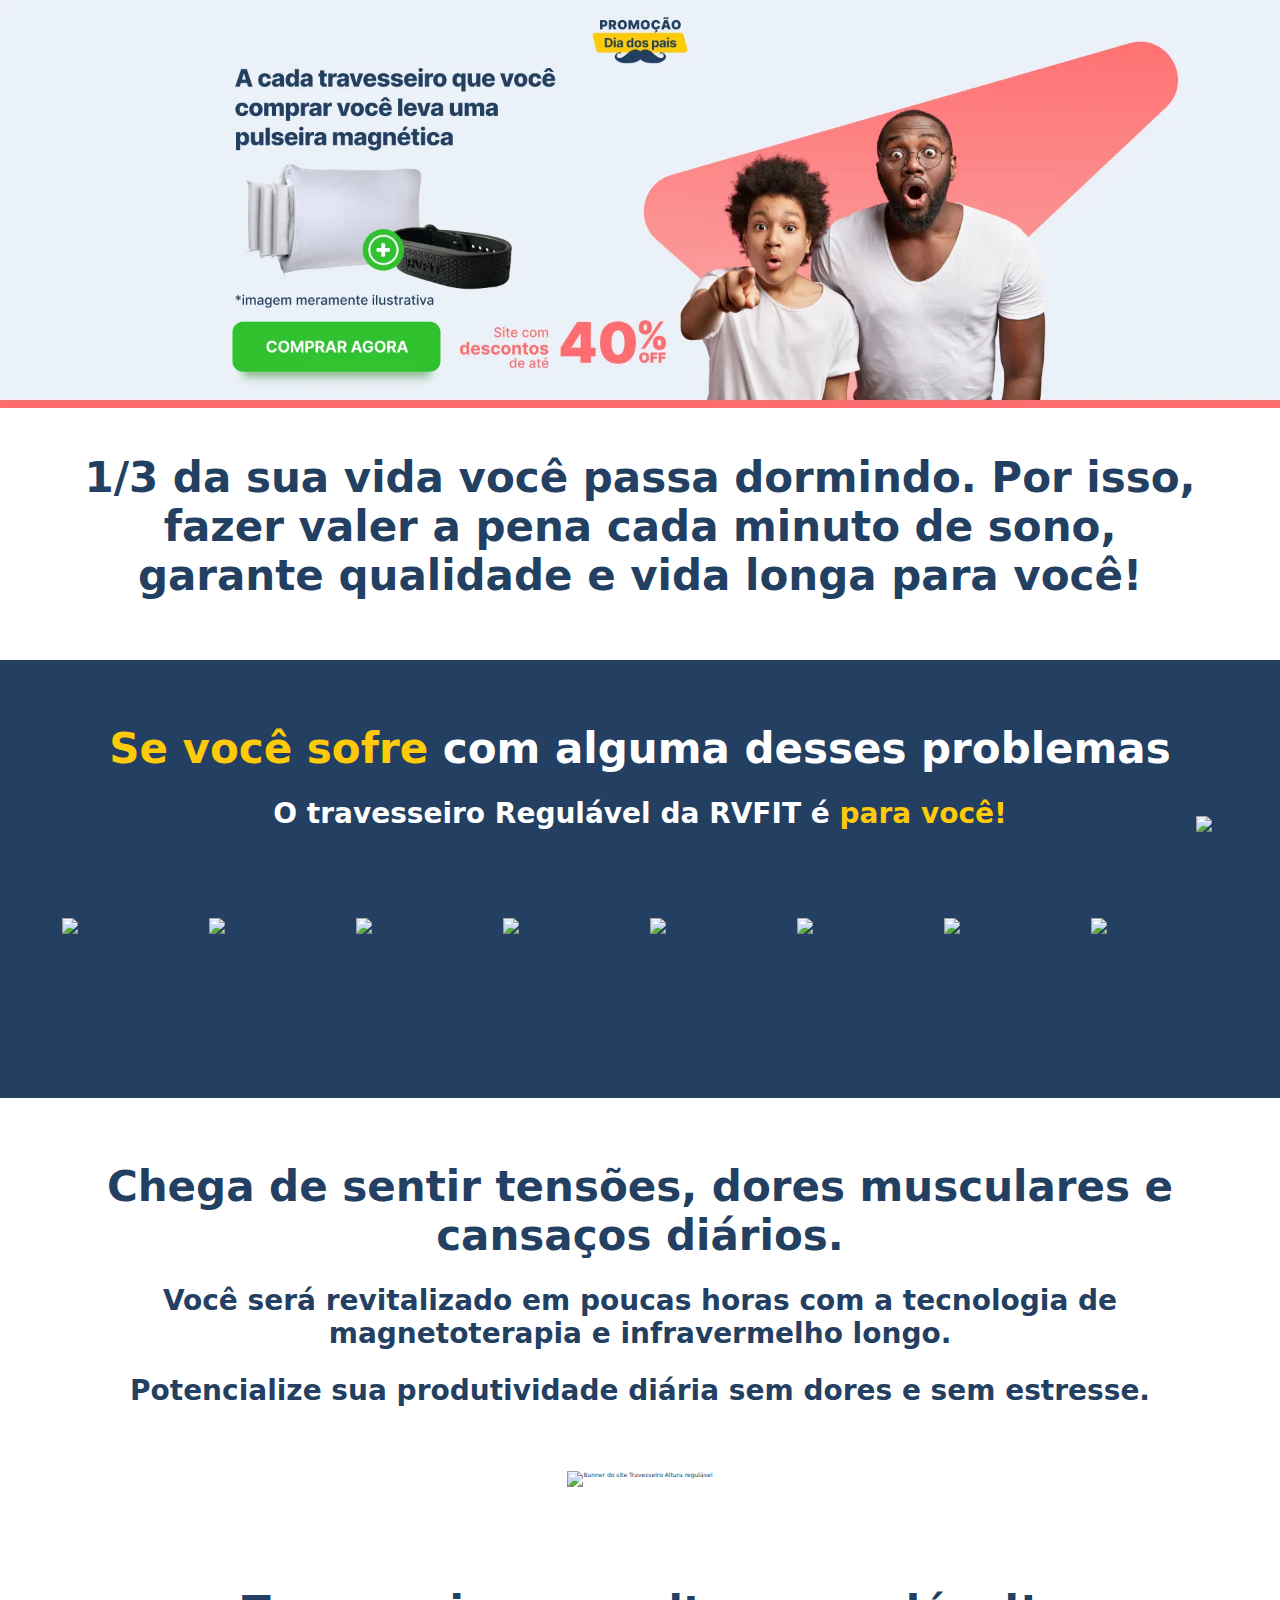
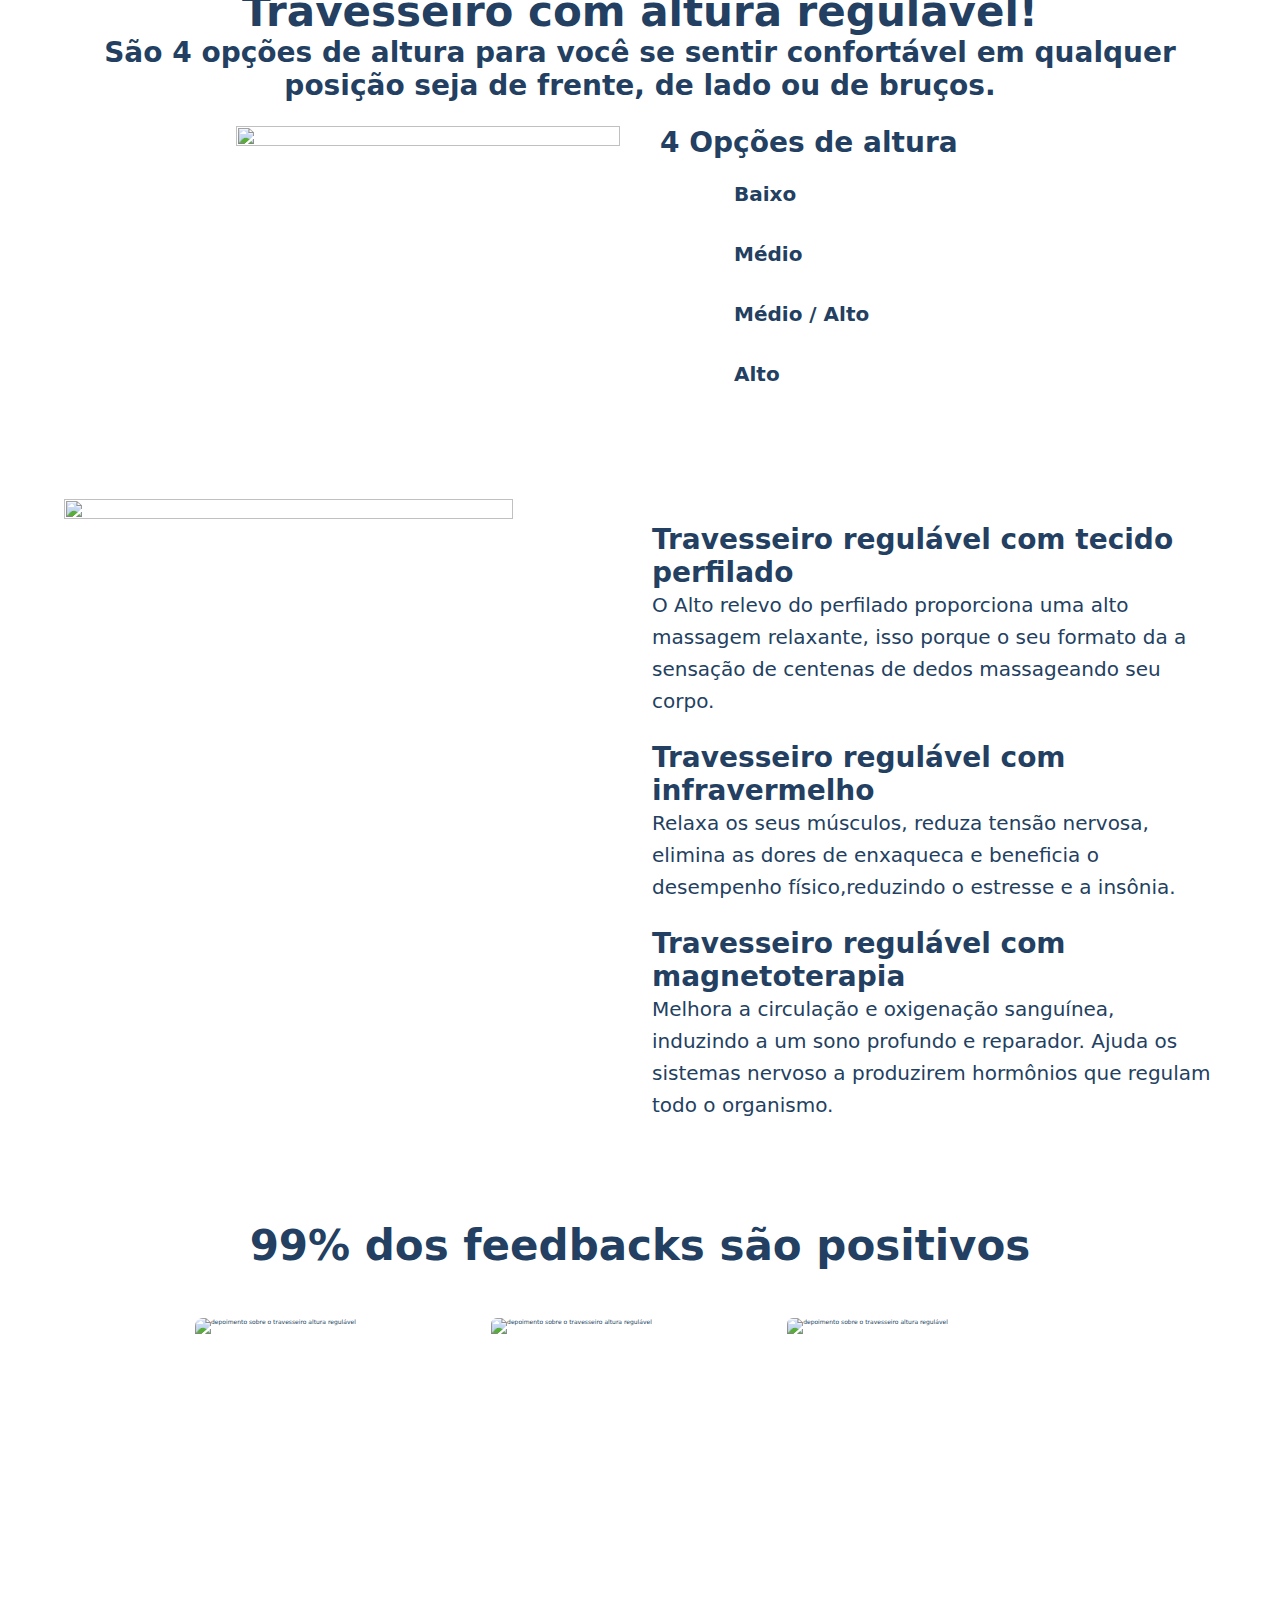
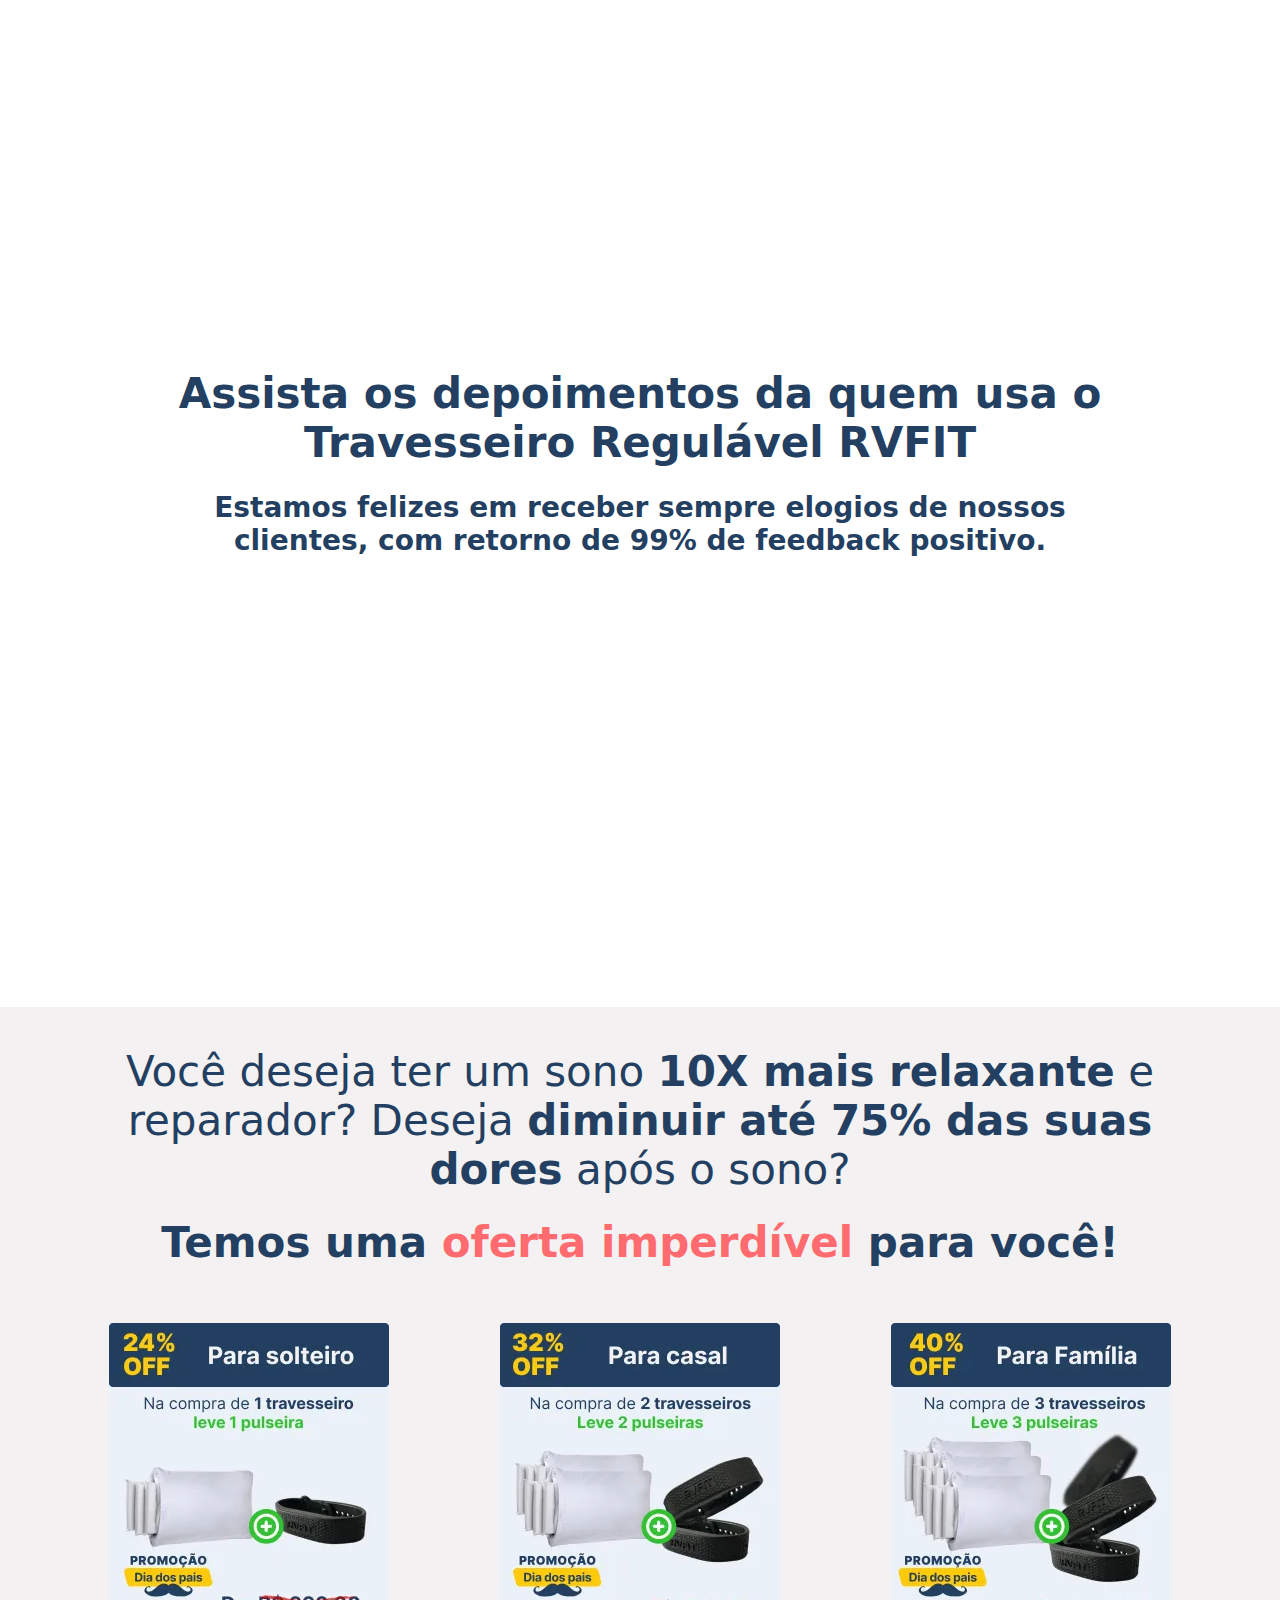
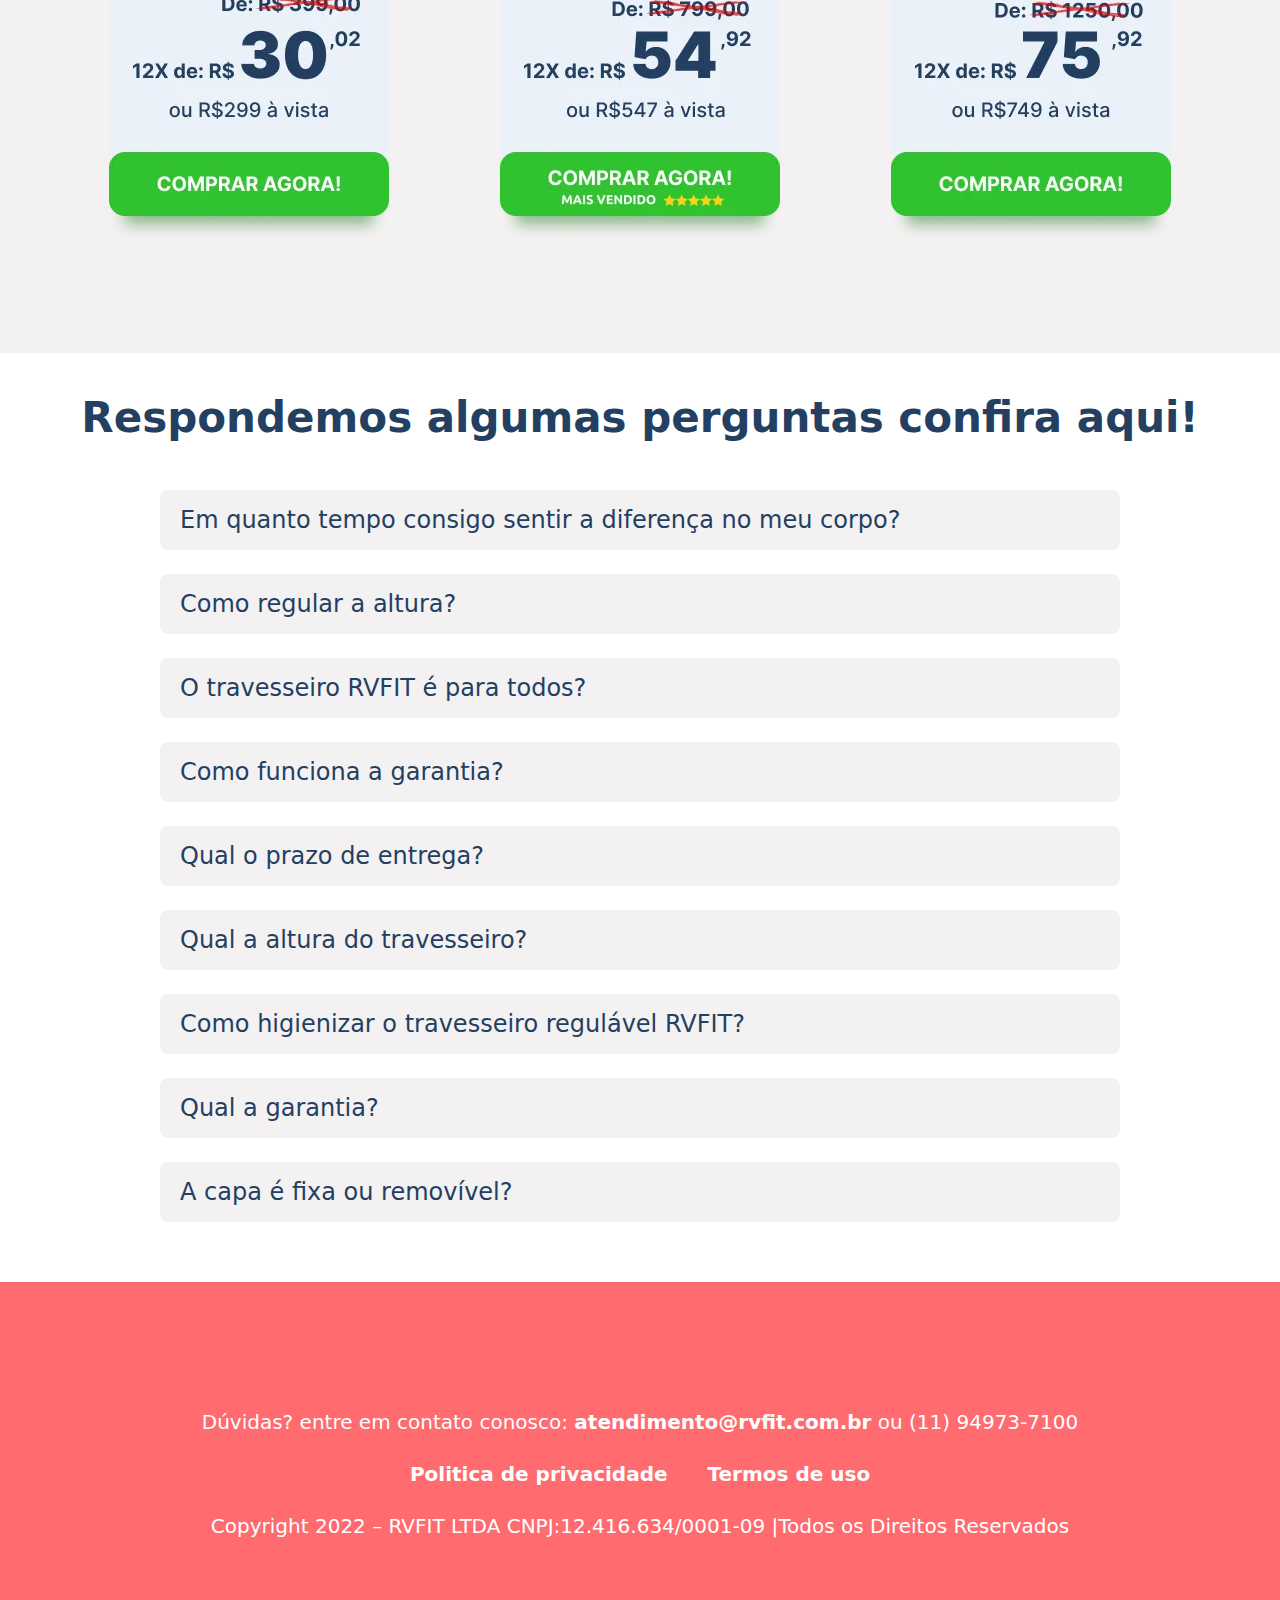
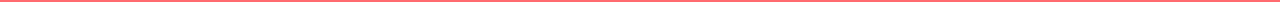
==== commit 54356231: "Atualização de dia dos pais" ====
--- a/index.html
+++ b/index.html
@@ -61,9 +61,9 @@
     <header class="banner-hero">
         <a href="#offer">
             <picture>
-                <source media="(min-width:768px)" srcset="assets/banner_desk.webp" type="image/webp">
-                <source media="(min-width:320px)" srcset="assets/banner_mob.webp" type="image/webp">
-                <img src="assets/banner_desk.webp" alt="Banner do site Travesseiro Altura regulável" width="1920" height="612" type="image/webp">
+                <source media="(min-width:768px)" srcset="assets/banner-desk-daddy.webp" type="image/webp">
+                <source media="(min-width:320px)" srcset="assets/banner-mob-daddy.webp" type="image/webp">
+                <img src="assets/banner-desk-daddy.png" alt="Banner do site Travesseiro Altura regulável" width="auto" type="image/png">
             </picture>
         </a>
     </header>
@@ -212,9 +212,9 @@
                     <h3>Temos uma <b> oferta imperdível</b> para você!</h3>
                 </div> 
                 <ul class="content-offer" id="offer">
-                        <li><a href="https://app.monetizze.com.br/checkout/DCB167371" target="_blank" rel="noopener noreferrer"><img src="assets/plano-1.webp" alt="preço do travesseiro regulável" width="280" height="517"></a></li>
-                        <li><a href="https://app.monetizze.com.br/checkout/DRB167372" target="_blank" rel="noopener noreferrer"><img src="assets/plano-2.webp" alt="preço do travesseiro regulável" width="280" height="517"></a></li>
-                        <li><a href="https://app.monetizze.com.br/checkout/DDV172628" target="_blank" rel="noopener noreferrer"><img src="assets/plano-3.webp" alt="preço do travesseiro regulável" width="280" height="517"></a></li>
+                        <li><a href="https://app.monetizze.com.br/checkout/DCB167371" target="_blank" rel="noopener noreferrer"><img src="assets/1-travesseiro.webp" alt="preço do travesseiro regulável" width="280" height="517"></a></li>
+                        <li><a href="https://app.monetizze.com.br/checkout/DRB167372" target="_blank" rel="noopener noreferrer"><img src="assets/2-travesseiros.webp" alt="preço do travesseiro regulável" width="280" height="517"></a></li>
+                        <li><a href="https://app.monetizze.com.br/checkout/DDV172628" target="_blank" rel="noopener noreferrer"><img src="assets/3-travesseiros.webp" alt="preço do travesseiro regulável" width="280" height="517"></a></li>
                 </ul>
                 <img class="selos" loading="lazy" src="assets/selos.webp" alt="selos de garantia" width="410" height="37">   
             </div>
